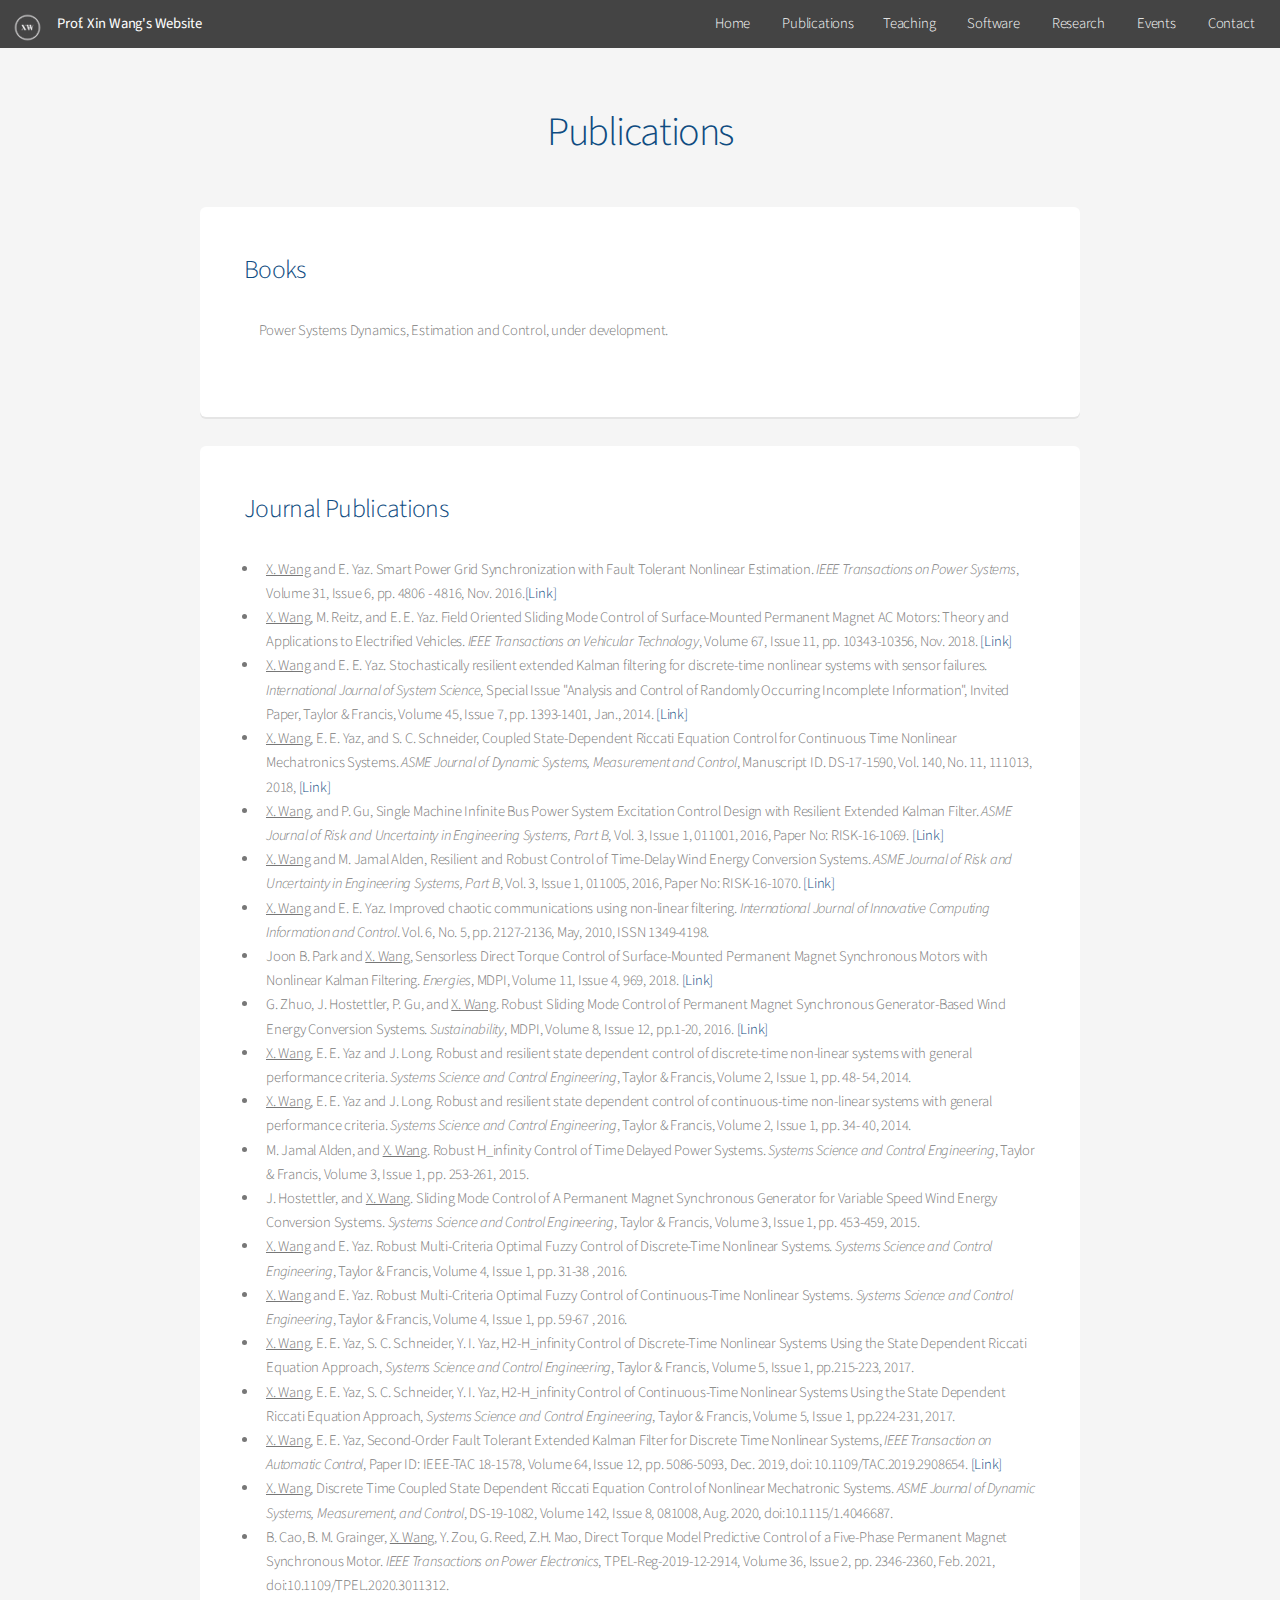
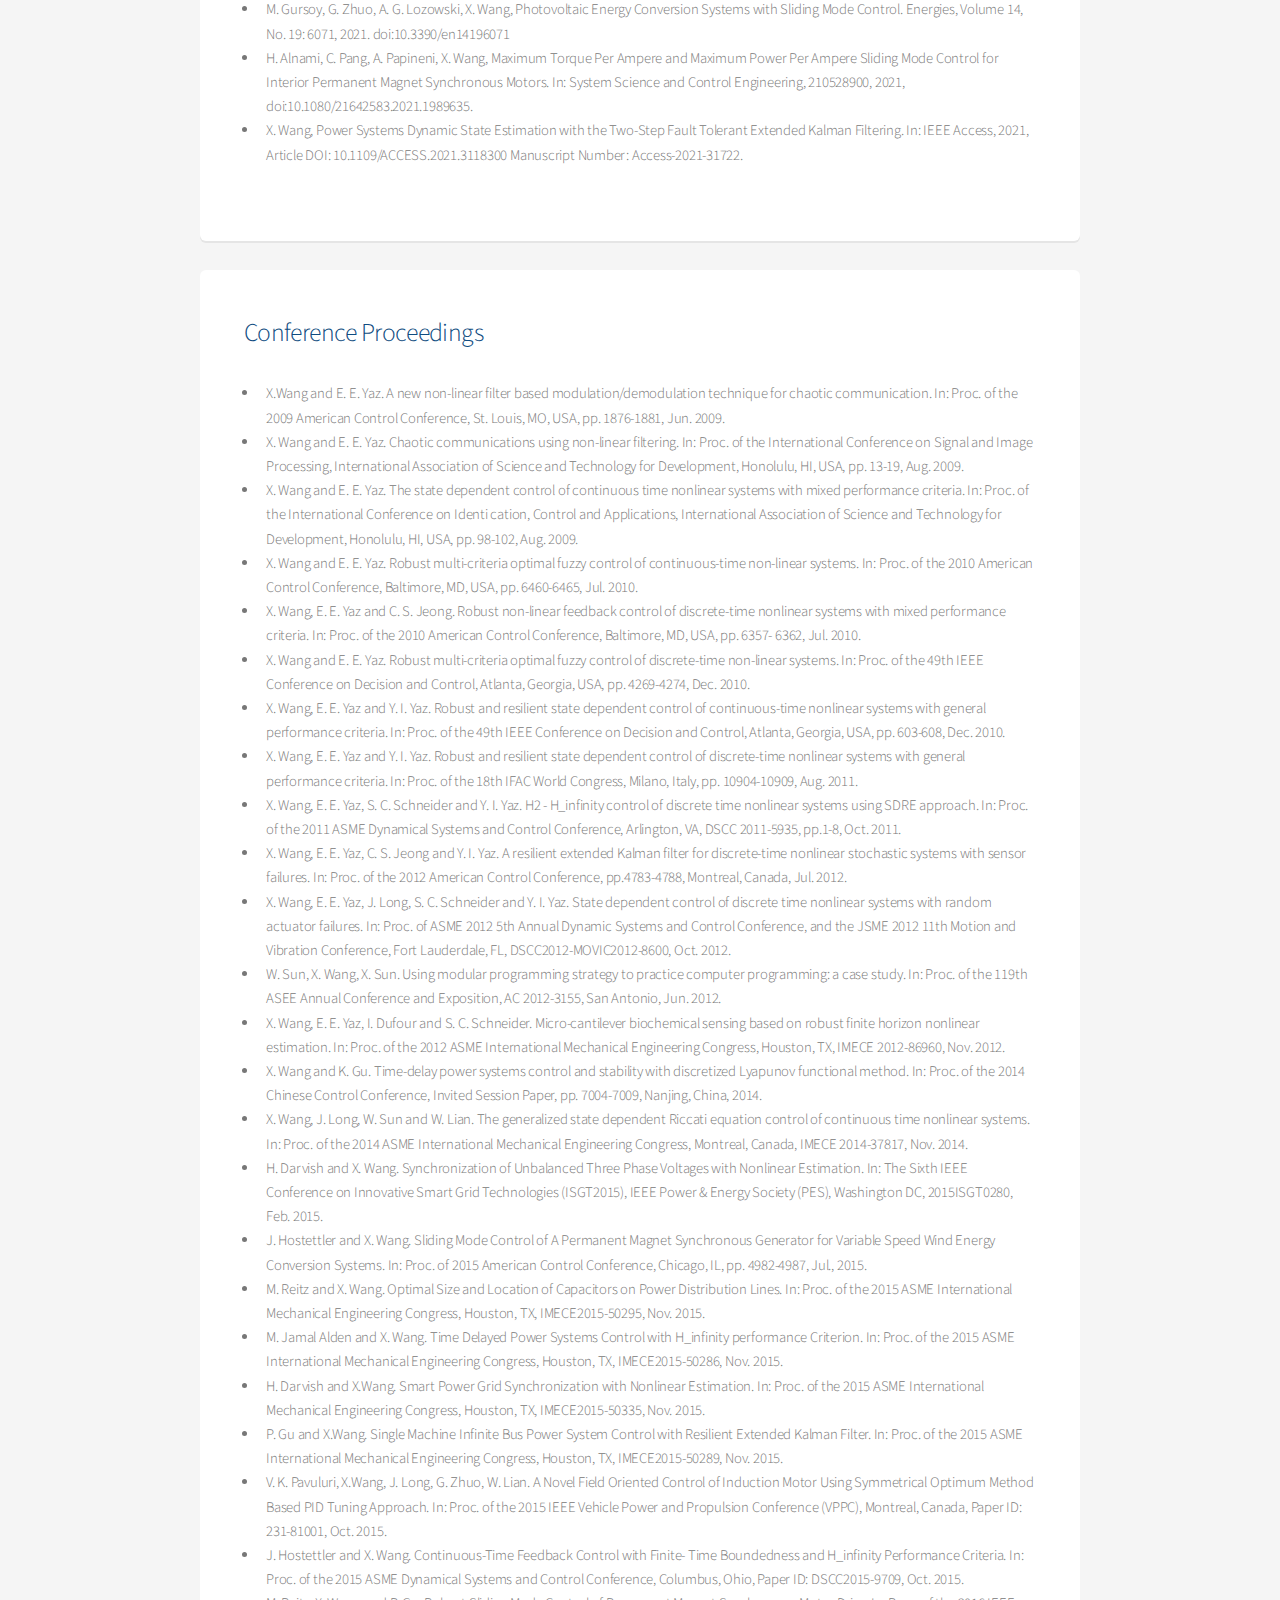
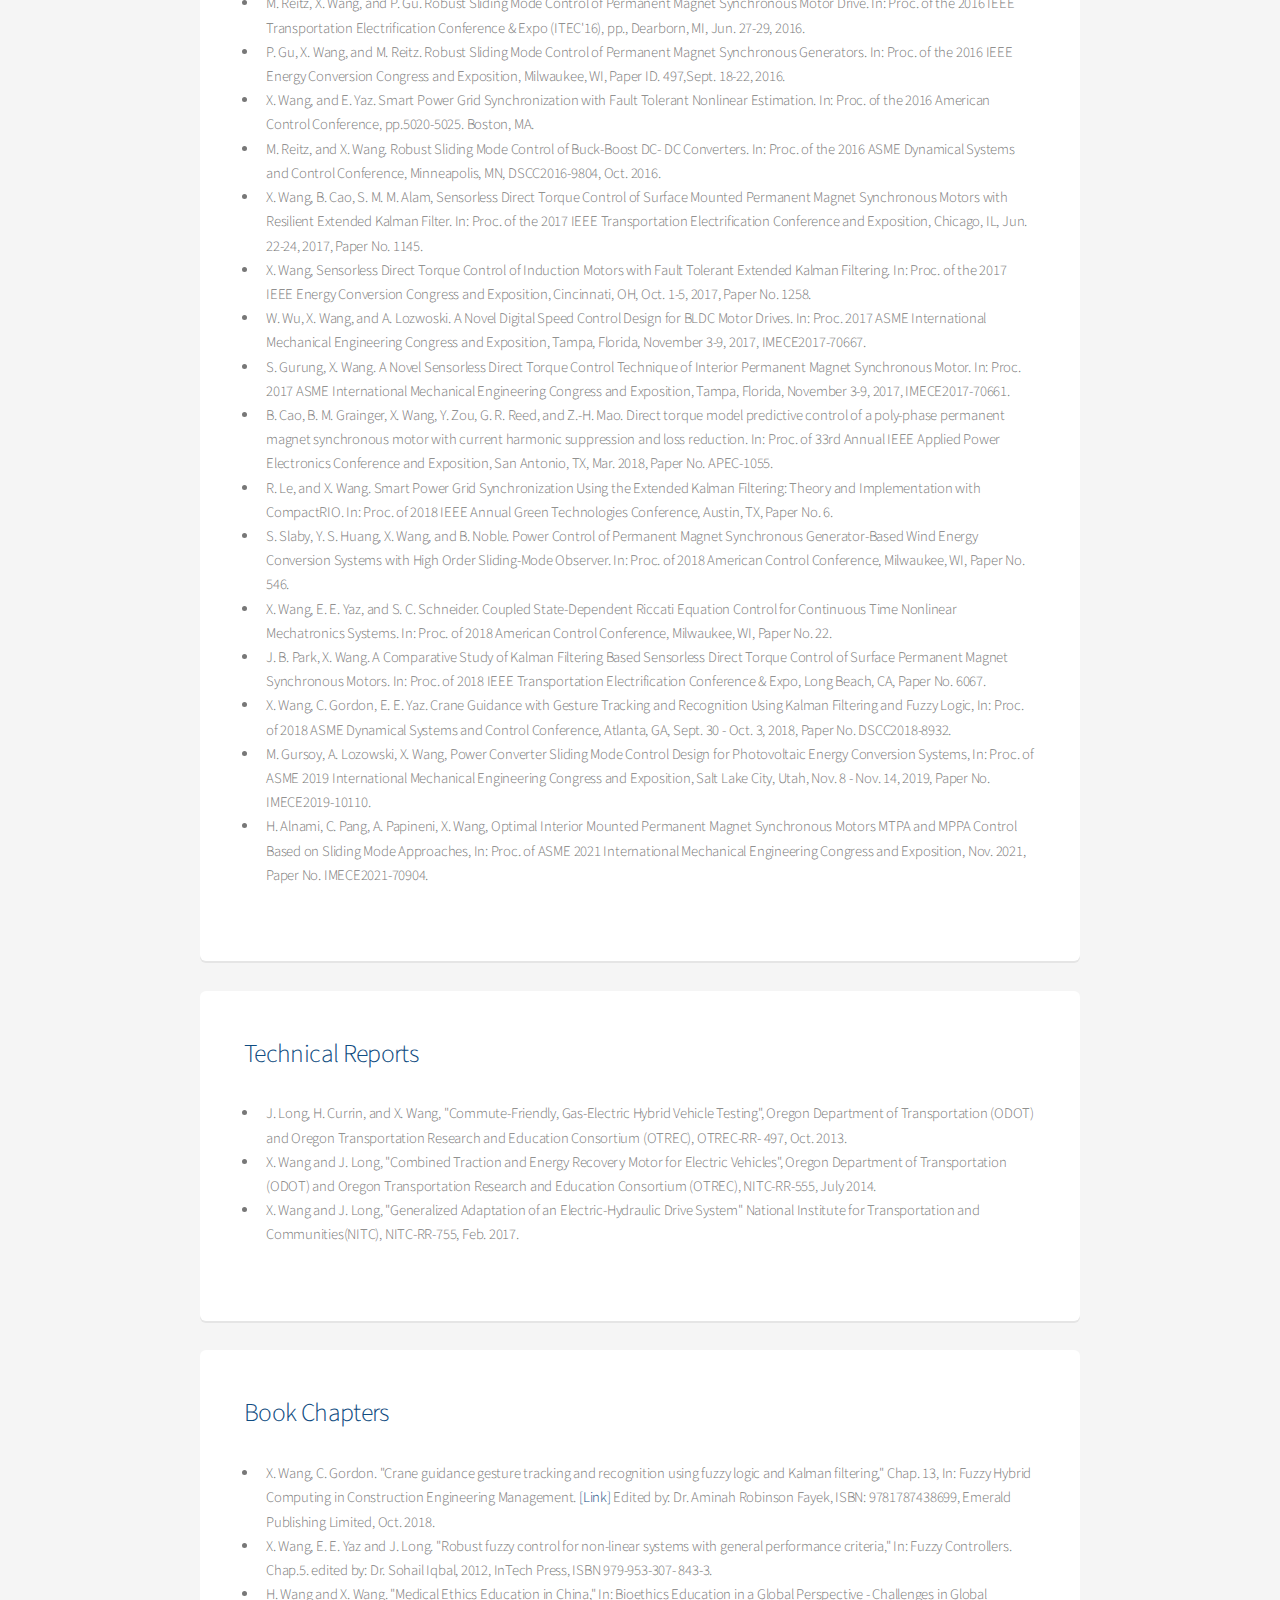
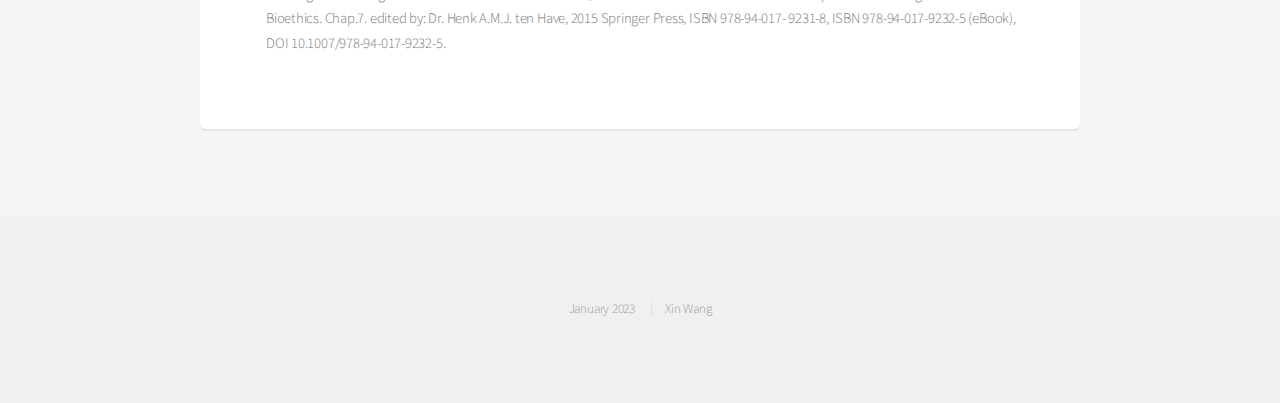
==== publications.html @ 95f6e1d0 "initial commit" ====
<!DOCTYPE html>

<html><head><meta http-equiv="Content-Type" content="text/html; charset=UTF-8">
    <title>Xin Wang</title>
    
    <meta content="Xin Wang's Website" name="description">
    <meta name="viewport" content="width=device-width, initial-scale=1">

    <meta http-equiv="Expires" content="0">
	  <meta http-equiv="Last-Modified" content="0">
	  <meta http-equiv="Cache-Control" content="no-cache, mustrevalidate">
	  <meta http-equiv="Pragma" content="no-cache">

    <!--[if lte IE 8]><script src="/assets/js/ie/html5shiv.js"></script><![endif]-->
    <link rel="stylesheet" href="./publications_files/main.css">
    <!--[if lte IE 8]><link rel="stylesheet" href="/assets/css/ie8.css" /><![endif]-->
    <link rel="shortcut icon" href="./images/logo2.png"> 
  </head>
  <body>
    <div id="page-wrapper">

      <!-- Header -->
      <header id="header">
      	<div id="boxLogo"><img src="./images/logo2.png" alt="#" height="35" width="35"><a href="#"></a></div><a href="#">
      	</a><h1><a href="#">&nbsp;&nbsp;&nbsp;&nbsp;&nbsp;&nbsp;&nbsp;&nbsp;&nbsp;&nbsp;&nbsp;&nbsp;&nbsp;&nbsp;</a><a href="#">Prof. Xin Wang's Website</a></h1>
      	<nav id="nav"> <!-- Main menu-->
      	  <ul>
      	    <li style="white-space: nowrap;"><a href="./index.html">Home</a></li>
      	    <li style="white-space: nowrap;"><a href="./publications.html">Publications</a>
      	      
      	     
      	    <!-- <li><a href="teaching.html">Teaching</a></li> -->
      	    <li class="opener" style="user-select: none; cursor: pointer; white-space: nowrap;">
	      <a href="#" class="icon fa-angle-down">Teaching</a>
	      
	    <ul class="" style="user-select: none; display: none; position: absolute;">
                <li style="white-space: nowrap;"><a href="./courses.html" style="display: block;">Courses</a></li>
				<li style="white-space: nowrap;"><a href="./students.html" style="display: block;">Students</a></li>
      	      </ul></li>	    
	    
      	    <li style="white-space: nowrap;"><a href="#">Software</a></li>

      	    <li class="opener" style="user-select: none; cursor: pointer; white-space: nowrap;">
	      <a href="#" class="icon fa-angle-down">Research</a>
	      
	    <ul class="" style="user-select: none; display: none; position: absolute;">
      		<li style="white-space: nowrap;"><a href="./projects.html" style="display: block;">Projects</a></li>
      		<li style="white-space: nowrap;"><a href="./grants.html" style="display: block;">Grants</a></li>
	      </ul></li>
	    
	    <li class="opener" style="user-select: none; cursor: pointer; white-space: nowrap;">
	      <a href="#" class="icon fa-angle-down">Events</a>
	      
	    <ul class="" style="user-select: none; display: none; position: absolute;">
                <li style="white-space: nowrap;"><a href="./news.html" style="display: block;">News</a></li>
				<li style="white-space: nowrap;"><a href="./outreach.html" style="display: block;">Outreach</a></li>
      	      </ul></li>
            <!-- <li><a href="links.html">Links</a></li> -->
            <li style="white-space: nowrap;"><a href="./contact.html">Contact</a></li>
      	  </ul>
	  
      	</nav> <!-- End Main menu-->
      </header>
      
      <!-- Main -->
      <section id="main" class="container">

	<!--
	    <header>
              <h2>PROF. XIN WANG</h2>
            </header>
	 -->
<header>
  <h2>Publications</h2>
</header>

<div class="box">

  <h3>Books</h3>

  <p>

    </p><ul>
	Power Systems Dynamics, Estimation and Control, under development.
<!--
      <li> J. Chen, C. Ge, D. Qiang, H. Geng, T. O'Donnell,
      F. Milano, <a href="http://faraday1.ucd.ie/archive/papers/vscfreqpilim.pdf" target="_blank">Impact of Frequency Anti-Windup Limiter on
      Synchronization Stability of Grid Feeding Converter</a>, CSEE
      Journal of Power and Energy Systems, accepted in January 2023,
      in press.
      </li>

      <li> D. Moutevelis, J. Roldán-Pérez,
      M. Prodanovic,
      F. Milano, <a href="https://arxiv.org/abs/2209.11107" target="_blank">Taxonomy of Power Converter Control Schemes
      based on the Complex Frequency Concept</a>,
      arXiv: <a href="https://arxiv.org/abs/2209.11107" target="_blank">2209.11107</a></li>

      <li> F. De Caro, A. Pepiciello, F. Milano,
	A. Vaccaro, <a href="http://faraday1.ucd.ie/archive/papers/consensus.pdf" target="_blank">Measurement-based Coherency Detection through
	Monte Carlo Consensus Clustering</a>, Electric Power Systems
	Research, Elsevier, vol. 216, 109075, March 2023.
	DOI: <a href="https://www.sciencedirect.com/science/article/pii/S0378779622011245" target="_blank">10.1016/j.epsr.2022.109075</a></li>
-->

  <p></p>
</div>
  

<div class="box">

  <h3>Journal Publications</h3>

  <p>
    </p><ul>
      <li><u>X. Wang</u> and E. Yaz. Smart Power Grid Synchronization with
       Fault Tolerant Nonlinear Estimation. <em>IEEE Transactions on Power Systems</em>, Volume 31, Issue 6, pp. 4806
       - 4816, Nov. 2016.<a href="http://dx.doi.org/10.1109/TPWRS.2016.2517634">[Link]</a></li>
      
      <li> <u>X. Wang</u>, M. Reitz, and E. E. Yaz. Field Oriented Sliding Mode Control of Surface-Mounted Permanent Magnet AC Motors: Theory and
       Applications to Electrified Vehicles. <em>IEEE Transactions on Vehicular Technology</em>, Volume 67, Issue 11, pp. 10343-10356, Nov. 2018. 
       <a href="http://dx.doi.org/10.1109/TVT.2018.2865905">[Link]</a></li>
      
   <li><u>X. Wang</u> and E. E. Yaz. Stochastically resilient extended Kalman filtering for discrete-time nonlinear systems with sensor failures. 
		<i>International Journal of System Science</i>, Special Issue "Analysis and Control of Randomly Occurring Incomplete Information", 
		Invited Paper, Taylor &amp; Francis, Volume 45, Issue 7, pp. 1393-1401, Jan., 2014. <a href="http://dx.doi.org/10.1080/00207721.2013.879257">[Link]</a></li>
      
   <li><u>X. Wang</u>, E. E. Yaz, and S. C. Schneider, Coupled State-Dependent Riccati Equation Control for Continuous Time Nonlinear Mechatronics
       Systems. <i>ASME Journal of Dynamic Systems, Measurement and Control</i>, Manuscript ID. DS-17-1590, Vol. 140, No. 11, 111013, 2018,
	   <a href="http://dynamicsystems.asmedigitalcollection.asme.org/article.aspx?articleid=2681896">[Link]</a></li>
      
   <li> <u>X. Wang</u>, and P. Gu, Single Machine Infinite Bus Power System Excitation Control Design with Resilient Extended Kalman Filter. 
       <i>ASME Journal of Risk and Uncertainty in Engineering Systems, Part B</i>, Vol. 3, Issue 1, 011001, 2016, Paper No: RISK-16-1069. 
	   <a href="http://risk.asmedigitalcollection.asme.org/article.aspx?articleid=2536862">[Link]</a></li>
      
   <li><u>X. Wang</u> and M. Jamal Alden, Resilient and Robust Control of Time-Delay Wind Energy Conversion Systems. 
       <i>ASME Journal of Risk and Uncertainty in Engineering Systems, Part B</i>, Vol. 3, Issue 1, 011005,
       2016, Paper No: RISK-16-1070. <a
       href="http://risk.asmedigitalcollection.asme.org/article.aspx?articleid=2553358">[Link]</a></li>
      
   <li><u>X. Wang</u> and E. E. Yaz. Improved chaotic communications using non-linear
       filtering. <i>International Journal of Innovative Computing Information and Control</i>. 
       Vol. 6, No. 5, pp. 2127-2136, May, 2010, ISSN 1349-4198. </li>
   <li>Joon B. Park and <u>X. Wang</u>, Sensorless Direct Torque Control of Surface-Mounted
       Permanent Magnet Synchronous Motors with Nonlinear Kalman Filtering. <i>Energies</i>, MDPI, Volume 11, Issue
       4, 969, 2018. <a
       href="http://www.mdpi.com/1996-1073/11/4/969">[Link]</a></li>
   <li>G. Zhuo, J. Hostettler, P. Gu, and <u>X. Wang</u>. Robust Sliding Mode Control of
       Permanent Magnet Synchronous Generator-Based Wind Energy Conversion
       Systems. <i>Sustainability</i>, MDPI,
       Volume 8, Issue 12, pp.1-20, 2016. <a href="http://www.mdpi.com/2071-1050/8/12/1265">[Link]</a> </li>
   <li><u>X. Wang</u>, E. E. Yaz and J. Long. Robust and resilient state dependent control of
       discrete-time non-linear systems with general performance criteria. <i>Systems Science and Control Engineering</i>, 
       Taylor &amp; Francis, Volume 2, Issue 1, pp. 48- 54, 2014. </li>
   <li><u>X. Wang</u>, E. E. Yaz and J. Long. Robust and resilient state dependent control of
       continuous-time non-linear systems with general performance criteria. <i>Systems Science and Control
       Engineering</i>, Taylor &amp; Francis, Volume 2, Issue 1, pp. 34- 40, 2014. </li>
	   
   <li>M. Jamal Alden, and <u>X. Wang</u>. Robust H_infinity Control of Time Delayed Power Systems. <i>Systems Science and Control Engineering</i>, 
       Taylor &amp; Francis, Volume 3, Issue 1, pp. 253-261, 2015. </li>
	   
   <li>J. Hostettler, and <u>X. Wang</u>. Sliding Mode Control of A Permanent Magnet Synchronous Generator for Variable Speed Wind Energy Conversion Systems.
       <i>Systems Science and Control Engineering</i>, Taylor &amp; Francis, Volume 3, Issue 1, pp. 453-459, 2015. </li>           
	   
   <li><u>X. Wang</u> and E. Yaz. Robust Multi-Criteria Optimal Fuzzy Control of Discrete-Time Nonlinear Systems. <i>Systems
       Science and Control Engineering</i>, Taylor &amp; Francis, Volume 4, Issue 1, pp. 31-38 , 2016.</li>
	   
   <li><u>X. Wang</u> and E. Yaz. Robust Multi-Criteria Optimal Fuzzy Control of Continuous-Time Nonlinear Systems. <i>Systems Science and Control Engineering</i>, 
       Taylor &amp; Francis, Volume 4,
       Issue 1, pp. 59-67 , 2016. </li>
   <li><u>X. Wang</u>, E. E. Yaz, S. C. Schneider, Y. I. Yaz, H2-H_infinity Control of Discrete-Time Nonlinear Systems Using the State Dependent Riccati
       Equation Approach, <i>Systems Science  and Control Engineering</i>, 
       Taylor &amp; Francis, Volume 5, Issue 1, pp.215-223, 2017. </li>
	   
   <li><u>X. Wang</u>, E. E. Yaz, S. C. Schneider, Y. I. Yaz, H2-H_infinity Control of Continuous-Time Nonlinear Systems Using the State Dependent Riccati
       Equation Approach, <i>Systems Science and Control Engineering</i>, Taylor &amp; Francis, Volume 5, Issue 1,
       pp.224-231, 2017. </li>
	   
   <li><u>X. Wang</u>, E. E. Yaz, Second-Order Fault Tolerant Extended Kalman Filter for Discrete Time Nonlinear Systems, 
		<i>IEEE Transaction on Automatic Control</i>, 
       Paper ID: IEEE-TAC 18-1578, Volume 64, Issue 12, pp. 5086-5093, Dec. 2019, doi: 10.1109/TAC.2019.2908654. <a
       href="http://dx.doi.org/10.1109/TAC.2019.2908654">[Link]</a></li>   

    <li><u>X. Wang</u>, Discrete Time Coupled State Dependent Riccati Equation Control of Nonlinear Mechatronic Systems. 
		<i>ASME Journal of Dynamic Systems, Measurement, and Control</i>, DS-19-1082, Volume 142, Issue 8, 081008, Aug. 2020, doi:10.1115/1.4046687. </li>

    <li>B. Cao, B. M. Grainger, <u>X. Wang</u>, Y. Zou, G. Reed, Z.H. Mao, Direct Torque Model Predictive Control of a Five-Phase Permanent Magnet Synchronous Motor. 
		<i>IEEE Transactions on Power Electronics</i>, TPEL-Reg-2019-12-2914, Volume 36, Issue 2, pp. 2346-2360, Feb. 2021, doi:10.1109/TPEL.2020.3011312.</li>

	<li>
		M. Gursoy, G. Zhuo, A. G. Lozowski, X. Wang, Photovoltaic Energy Conversion Systems with Sliding Mode Control. Energies, Volume 14, No. 19: 6071, 2021. 
		doi:10.3390/en14196071
	</li>

	<li>
		H. Alnami, C. Pang, A. Papineni, X. Wang, Maximum Torque Per Ampere and Maximum Power Per Ampere Sliding Mode Control for Interior Permanent Magnet Synchronous Motors. 
		In: System Science and Control Engineering, 210528900, 2021, doi:10.1080/21642583.2021.1989635.
	</li>

	<li>
		X. Wang, Power Systems Dynamic State Estimation with the Two-Step Fault Tolerant Extended Kalman Filtering. In: IEEE Access, 2021, 
		Article DOI: 10.1109/ACCESS.2021.3118300 Manuscript Number: Access-2021-31722.
	</li>
      
    </ul>
  <p></p>

</div>



<div class="box">
<h3>Conference Proceedings</h3>

  <p>

    </p><ul>

      <li>X.Wang and E. E. Yaz. A new non-linear filter based modulation/demodulation
       technique for chaotic communication. In: Proc. of the 2009 American
       Control Conference, St. Louis, MO, USA, pp. 1876-1881, Jun. 2009.</li>
   <li>X. Wang and E. E. Yaz. Chaotic communications using non-linear filtering.
       In: Proc. of the International Conference on Signal and Image
       Processing, International Association of Science and Technology for
       Development, Honolulu, HI, USA, pp. 13-19, Aug. 2009. </li>
   <li>X. Wang and E. E. Yaz. The state dependent control of continuous time
       nonlinear systems with mixed performance criteria. In: Proc. of the
       International Conference on Identi cation, Control and Applications,
       International Association of Science and Technology for Development,
       Honolulu, HI, USA, pp. 98-102, Aug. 2009. </li>
   <li>X. Wang and E. E. Yaz. Robust multi-criteria optimal fuzzy control of
       continuous-time non-linear systems. In: Proc. of the 2010 American
       Control Conference, Baltimore, MD, USA, pp. 6460-6465, Jul. 2010.</li>
   <li>X. Wang, E. E. Yaz and C. S. Jeong. Robust non-linear feedback control of
       discrete-time nonlinear systems with mixed performance criteria. In:
       Proc. of the 2010 American Control Conference, Baltimore, MD, USA, pp.
       6357- 6362, Jul. 2010. </li>
   <li>X. Wang and E. E. Yaz. Robust multi-criteria optimal fuzzy control of
       discrete-time non-linear systems. In: Proc. of the 49th IEEE Conference
       on Decision and Control, Atlanta, Georgia, USA, pp. 4269-4274, Dec.
       2010. </li>
      
   <li>X. Wang, E. E. Yaz and Y. I. Yaz. Robust and resilient state dependent
       control of continuous-time nonlinear systems with general performance
       criteria. In: Proc. of the 49th IEEE Conference on Decision and Control,
       Atlanta, Georgia, USA, pp. 603-608, Dec. 2010. </li>
   <li>X. Wang, E. E. Yaz and Y. I. Yaz. Robust and resilient state dependent
       control of discrete-time nonlinear systems with general performance
       criteria. In: Proc. of the 18th IFAC World Congress, Milano, Italy, pp.
       10904-10909, Aug. 2011. </li>
   <li>X. Wang, E. E. Yaz, S. C. Schneider and Y. I. Yaz. H2 - H_infinity control
       of discrete time nonlinear systems using SDRE approach. In: Proc. of the
       2011 ASME Dynamical Systems and Control Conference, Arlington, VA, DSCC
       2011-5935, pp.1-8, Oct. 2011.</li>
   <li>X. Wang, E. E. Yaz, C. S. Jeong and Y. I. Yaz. A resilient extended Kalman
       filter for discrete-time nonlinear stochastic systems with sensor
       failures. In: Proc. of the 2012 American Control Conference,
       pp.4783-4788, Montreal, Canada, Jul. 2012. </span></li>
   <li>X. Wang, E. E. Yaz, J. Long, S. C. Schneider and Y. I. Yaz. State dependent
       control of discrete time nonlinear systems with random actuator
       failures. In: Proc. of ASME 2012 5th Annual Dynamic Systems and Control
       Conference, and the JSME 2012 11th Motion and Vibration Conference, Fort
       Lauderdale, FL, DSCC2012-MOVIC2012-8600, Oct. 2012. </span></li>
   <li>W. Sun, X. Wang, X. Sun. Using modular programming strategy to practice
       computer programming: a case study. In: Proc. of the 119th ASEE Annual
       Conference and Exposition, AC 2012-3155, San Antonio, Jun. 2012. </li>
   <li>X. Wang, E. E. Yaz, I. Dufour and S. C. Schneider. Micro-cantilever
       biochemical sensing based on robust finite horizon nonlinear estimation.
       In: Proc. of the 2012 ASME International Mechanical Engineering
       Congress, Houston, TX, IMECE 2012-86960, Nov. 2012.</li>
   <li>X. Wang and K. Gu. Time-delay power systems control and stability with
       discretized Lyapunov functional method. In: Proc. of the 2014 Chinese
       Control Conference, Invited Session Paper, pp. 7004-7009, Nanjing,
       China, 2014. </li>
   <li>X. Wang, J. Long, W. Sun and W. Lian. The generalized state dependent Riccati
       equation control of continuous time nonlinear systems. In: Proc. of the
       2014 ASME International Mechanical Engineering Congress, Montreal,
       Canada, IMECE 2014-37817, Nov. 2014. </li>
      
   <li>H. Darvish and X. Wang. Synchronization of Unbalanced Three Phase Voltages
       with Nonlinear Estimation. In: The Sixth IEEE Conference on Innovative
       Smart Grid Technologies (ISGT2015), IEEE Power &amp; Energy Society
       (PES), Washington DC, 2015ISGT0280, Feb. 2015.</li>
   <li>J. Hostettler and X. Wang. Sliding Mode Control of A Permanent Magnet Synchronous
       Generator for Variable Speed Wind Energy Conversion Systems. In: Proc.
       of 2015 American Control Conference, Chicago, IL, pp. 4982-4987, Jul.,
       2015. </li>
   <li>M. Reitz and X. Wang. Optimal Size and Location of Capacitors on Power
       Distribution Lines. In: Proc. of the 2015 ASME International Mechanical
       Engineering Congress, Houston, TX, IMECE2015-50295, Nov. 2015. </li>
   <li>M. Jamal Alden and X. Wang. Time Delayed Power Systems Control with
       H_infinity performance Criterion. In: Proc. of the 2015 ASME
       International Mechanical Engineering Congress, Houston, TX,
       IMECE2015-50286, Nov. 2015. </li>
   <li>H. Darvish and X.Wang. Smart Power Grid Synchronization with Nonlinear
       Estimation. In: Proc. of the 2015 ASME International Mechanical
       Engineering Congress, Houston, TX, IMECE2015-50335, Nov. 2015. </li>
   <li>P. Gu and X.Wang. Single Machine Infinite Bus Power System Control with
       Resilient Extended Kalman Filter. In: Proc. of the 2015 ASME
       International Mechanical Engineering Congress, Houston, TX,
       IMECE2015-50289, Nov. 2015. </li>
   <li>V. K. Pavuluri, X.Wang, J. Long, G. Zhuo, W. Lian. A Novel Field Oriented
       Control of Induction Motor Using Symmetrical Optimum Method Based PID
       Tuning Approach. In: Proc. of the 2015 IEEE Vehicle Power and Propulsion
       Conference (VPPC), Montreal, Canada, Paper ID: 231-81001, Oct. 2015. </li>
   <li>J. Hostettler and X. Wang. Continuous-Time Feedback Control with Finite-
       Time Boundedness and H_infinity Performance Criteria. In: Proc. of the
       2015 ASME Dynamical Systems and Control Conference, Columbus, Ohio,
       Paper ID: DSCC2015-9709, Oct. 2015. </li>
   <li>M. Reitz, X. Wang, and P. Gu. Robust Sliding Mode Control of Permanent
       Magnet Synchronous Motor Drive. In: Proc. of the 2016 IEEE
       Transportation Electrification Conference &amp; Expo (ITEC'16), pp.,
       Dearborn, MI, Jun. 27-29, 2016. </li>
   <li>P. Gu, X. Wang, and M. Reitz. Robust Sliding Mode Control of Permanent
       Magnet Synchronous Generators. In: Proc. of the 2016 IEEE Energy
       Conversion Congress and Exposition, Milwaukee, WI, Paper ID. 497,Sept.
       18-22, 2016.</li>
   <li>X. Wang, and E. Yaz. Smart Power Grid Synchronization with Fault Tolerant
       Nonlinear Estimation. In: Proc. of the 2016 American Control Conference,
       pp.5020-5025. Boston, MA. </li>
   <li>M. Reitz, and X. Wang. Robust Sliding Mode Control of Buck-Boost DC- DC
       Converters. In: Proc. of the 2016 ASME Dynamical Systems and Control
       Conference, Minneapolis, MN, DSCC2016-9804, Oct. 2016. </li>
   <li>X. Wang, B. Cao, S. M. M. Alam, Sensorless Direct Torque Control of Surface
       Mounted Permanent Magnet Synchronous Motors with Resilient Extended
       Kalman Filter. In: Proc. of the 2017 IEEE Transportation Electrification
       Conference and Exposition, Chicago, IL, Jun. 22-24, 2017, Paper No.
       1145. </li>
   <li>X. Wang, Sensorless Direct Torque Control of Induction Motors with Fault
       Tolerant Extended Kalman Filtering. In: Proc. of the 2017 IEEE Energy Conversion
       Congress and Exposition, Cincinnati, OH, Oct. 1-5, 2017, Paper No. 1258.</li>
      
   <li>W. Wu, X. Wang, and A. Lozwoski. A Novel Digital Speed Control Design for
       BLDC Motor Drives. In: Proc. 2017 ASME International Mechanical
       Engineering Congress and Exposition, Tampa, Florida, November 3-9, 2017,
       IMECE2017-70667. </li>
   <li>S. Gurung, X. Wang. A Novel Sensorless Direct Torque Control Technique of
       Interior Permanent Magnet Synchronous Motor. In: Proc. 2017 ASME
       International Mechanical Engineering Congress and Exposition, Tampa,
       Florida, November 3-9, 2017, IMECE2017-70661. </li>
   <li>B. Cao, B. M. Grainger, X. Wang, Y. Zou, G. R. Reed, and Z.-H. Mao. Direct
       torque model predictive control of a poly-phase permanent magnet
       synchronous motor with current harmonic suppression and loss reduction.
       In: Proc. of 33rd Annual IEEE Applied Power Electronics Conference and
       Exposition, San Antonio, TX, Mar. 2018, Paper No. APEC-1055. </li>
   <li>R. Le, and X. Wang. Smart Power Grid Synchronization Using the Extended
       Kalman Filtering: Theory and Implementation with CompactRIO. In: Proc.
       of 2018 IEEE Annual Green Technologies Conference, Austin, TX, Paper No.
       6. </li>
   <li>S. Slaby, Y. S. Huang, X. Wang, and B. Noble. Power Control of Permanent
       Magnet Synchronous Generator-Based Wind Energy Conversion Systems with
       High Order Sliding-Mode Observer. In: Proc. of 2018 American Control
       Conference, Milwaukee, WI, Paper No. 546. </li>
   <li>X. Wang, E. E. Yaz, and S. C. Schneider. Coupled State-Dependent Riccati
       Equation Control for Continuous Time Nonlinear Mechatronics Systems. In:
       Proc. of 2018 American Control Conference, Milwaukee, WI, Paper No. 22. </li>
   <li>J. B. Park, X. Wang. A Comparative Study of Kalman Filtering Based
       Sensorless Direct Torque Control of Surface Permanent Magnet Synchronous
       Motors. In: Proc. of 2018 IEEE Transportation Electrification Conference
       &amp; Expo, Long Beach, CA, Paper No. 6067. <o:p></o:p></span></li>
   <li>X. Wang, C. Gordon, E. E. Yaz. Crane Guidance with Gesture Tracking and
       Recognition Using Kalman Filtering and Fuzzy Logic, In: Proc. of 2018
       ASME Dynamical Systems and Control Conference, Atlanta, GA, Sept. 30 -
       Oct. 3, 2018, Paper No. DSCC2018-8932. <o:p></o:p></span></li>
      
    <li>M. Gursoy, A. Lozowski, X. Wang, Power Converter Sliding Mode Control
        Design for Photovoltaic Energy Conversion Systems, In: Proc. of ASME 2019
        International Mechanical Engineering Congress and Exposition, Salt Lake
        City, Utah, Nov. 8 - Nov. 14, 2019, Paper No. IMECE2019-10110.</li>

    <li>
    	H. Alnami, C. Pang, A. Papineni, X. Wang, Optimal Interior Mounted Permanent Magnet Synchronous Motors MTPA and MPPA Control Based on Sliding Mode Approaches, 
		In: Proc. of ASME 2021 International Mechanical Engineering Congress and Exposition, Nov. 2021, Paper No. IMECE2021-70904.
    </li>

    </ul>
    
  <p></p>

</div>


<div class="box">

  <h3>Technical Reports</h3>

  <p>

    </p><ul>
	
	
	<li>J. Long, H. Currin, and X. Wang, &quot;Commute-Friendly, Gas-Electric Hybrid Vehicle Testing&quot;, 
       Oregon Department of Transportation (ODOT)
       and Oregon Transportation Research and Education Consortium (OTREC),
       OTREC-RR- 497, Oct. 2013.</li>
      
   <li>X. Wang and J. Long, &quot;Combined Traction and Energy Recovery Motor for Electric Vehicles&quot;, 
       Oregon Department of Transportation (ODOT) and
       Oregon Transportation Research and Education Consortium (OTREC), NITC-RR-555, July 2014. </li>
      
   <li >X. Wang and J. Long, &quot;Generalized Adaptation of an Electric-Hydraulic Drive System&quot; 
       National Institute for Transportation and Communities(NITC), NITC-RR-755, Feb. 2017.</li>
  <p></p>
</div>



<div class="box">

  <h3>Book Chapters</h3>

  <p>

    </p><ul>	
	<li>X. Wang, C. Gordon. &quot;Crane guidance gesture tracking and recognition using fuzzy logic and Kalman filtering,&quot; 
       Chap. 13, In: Fuzzy Hybrid Computing in Construction Engineering Management. <a
       href="https://books.emeraldinsight.com/page/detail/Fuzzy-Hybrid-Computing-in-Construction-Engineering-and-Management/?k=9781787438699">[Link]</a>
       Edited by: Dr. Aminah Robinson Fayek, ISBN: 9781787438699, Emerald Publishing Limited, Oct. 2018. </li>
      
      <li >X. Wang, E. E. Yaz and J. Long. &quot;Robust fuzzy control for non-linear systems with general performance criteria,&quot; 
       In: Fuzzy Controllers.  Chap.5. edited by: Dr. Sohail Iqbal, 2012, InTech Press, ISBN  979-953-307- 843-3. </li>
      
      <li> H. Wang and X. Wang. &quot;Medical Ethics Education in China,&quot; In: Bioethics Education in a Global Perspective - Challenges in Global Bioethics. Chap.7. 
          edited by: Dr. Henk A.M.J. ten Have, 2015 Springer Press, ISBN 978-94-017- 9231-8, ISBN 978-94-017-9232-5 (eBook), DOI
       10.1007/978-94-017-9232-5.</li>
  <p></p>
</div>






      </section>
      
      <!-- Footer -->
      <footer id="footer">
        <ul class="copyright">
          <li>January 2023</li>
	  <li><a href="#">Xin Wang</a></li>
        </ul>
      </footer>
      
    </div>

    <!-- Scripts -->
    <script src="./publications_files/jquery.min.js.download"></script>
    <script src="./publications_files/jquery.dropotron.min.js.download"></script>
    <script src="./publications_files/jquery.scrollgress.min.js.download"></script>
    <script src="./publications_files/skel.min.js.download"></script>
    <script src="./publications_files/util.js.download"></script>
    <!--[if lte IE 8]><script src="/assets/js/ie/respond.min.js"></script><![endif]-->
    <script src="./publications_files/main.js.download"></script>

    <script type="text/javascript">
      var gaJsHost = (("https:" == document.location.protocol) ? "https://ssl." : "http://www.");
      document.write(unescape("%3Cscript src='" + gaJsHost + "google-analytics.com/ga.js' type='text/javascript'%3E%3C/script%3E"));
    </script><script src="./publications_files/ga.js.download" type="text/javascript"></script>
    
    <script type="text/javascript">
      try {
	  var pageTracker = _gat._getTracker("UA-6606647-1");
	  pageTracker._trackPageview();
      } catch(err) {}
    </script>

   

<ul class="dropotron level-0" style="user-select: none; display: none; position: absolute; z-index: 1000;">
      		<li style="white-space: nowrap;"><a href="./courses.html" style="display: block;">Courses</a></li>
      		<li style="white-space: nowrap;"><a href="./students" style="display: block;">Students</a></li>
      	      </ul>
			  
<ul class="dropotron level-0" style="user-select: none; display: none; position: absolute; z-index: 1000;">
      		<li style="white-space: nowrap;"><a href="./projects.html" style="display: block;">Projects</a></li>
      		<li style="white-space: nowrap;"><a href="./grants.html" style="display: block;">Grants</a></li>
	      </ul>
		  
<ul class="dropotron level-0" style="user-select: none; display: none; position: absolute; z-index: 1000;">
                <li style="white-space: nowrap;"><a href="./news.html" style="display: block;">News</a></li>
      		<li style="white-space: nowrap;"><a href="./outreach.html" style="display: block;">Outreach</a></li>
      	      </ul>

<div id="navButton"><a href="./#navPanel" class="toggle"></a></div>
<div id="navPanel"><nav><a class="link depth-0" href="./index.html" style="-webkit-tap-highlight-color: rgba(0, 0, 0, 0);">

<span class="indent-0"></span>Home</a><a class="link depth-0" href="./index.html" style="-webkit-tap-highlight-color: rgba(0, 0, 0, 0);">

<span class="indent-0"></span>Publications</a><a class="link depth-1" href="./publications.html" style="-webkit-tap-highlight-color: rgba(0, 0, 0, 0);">

<!--
<span class="indent-1"></span>Books</a><a class="link depth-1" href="#" style="-webkit-tap-highlight-color: rgba(0, 0, 0, 0);">
<span class="indent-1"></span>Book Chapters</a><a class="link depth-1" href="#" style="-webkit-tap-highlight-color: rgba(0, 0, 0, 0);">
<span class="indent-1"></span>Special Issues</a><a class="link depth-1" href="#" style="-webkit-tap-highlight-color: rgba(0, 0, 0, 0);">
<span class="indent-1"></span>Journal Papers</a><a class="link depth-1" href="#" style="-webkit-tap-highlight-color: rgba(0, 0, 0, 0);">
<span class="indent-1"></span>Magazine Papers</a><a class="link depth-1" href="#" style="-webkit-tap-highlight-color: rgba(0, 0, 0, 0);">
<span class="indent-1"></span>Conference Papers</a><a class="link depth-1" href="#" style="-webkit-tap-highlight-color: rgba(0, 0, 0, 0);">
<span class="indent-1"></span>Theses</a><a class="link depth-1" href="#" style="-webkit-tap-highlight-color: rgba(0, 0, 0, 0);">
<span class="indent-1"></span>Reports</a><a class="link depth-0" href="#" style="-webkit-tap-highlight-color: rgba(0, 0, 0, 0);">
-->

<span class="indent-0"></span>Teaching</a><a class="link depth-1" href="#" style="-webkit-tap-highlight-color: rgba(0, 0, 0, 0);">
<span class="indent-1"></span>Courses</a><a class="link depth-1" href="./courses.html" style="-webkit-tap-highlight-color: rgba(0, 0, 0, 0);">
<span class="indent-1"></span>Students</a><a class="link depth-1" href="./students.html" style="-webkit-tap-highlight-color: rgba(0, 0, 0, 0);">

<span class="indent-0"></span>Software</a><a class="link depth-0" href="#" style="-webkit-tap-highlight-color: rgba(0, 0, 0, 0);">

<span class="indent-0"></span>Research</a><a class="link depth-1" href="#" style="-webkit-tap-highlight-color: rgba(0, 0, 0, 0);">
<span class="indent-1"></span>Projects</a><a class="link depth-1" href="./projects.html" style="-webkit-tap-highlight-color: rgba(0, 0, 0, 0);">
<span class="indent-1"></span>Grants</a><a class="link depth-0" href="./grants.html" style="-webkit-tap-highlight-color: rgba(0, 0, 0, 0);">

<span class="indent-0"></span>Events</a><a class="link depth-1" href="#" style="-webkit-tap-highlight-color: rgba(0, 0, 0, 0);">
<span class="indent-1"></span>News</a><a class="link depth-1" href="./news.html" style="-webkit-tap-highlight-color: rgba(0, 0, 0, 0);">
<span class="indent-1"></span>Outreach</a><a class="link depth-1" target="_blank" href="./outreach.html" style="-webkit-tap-highlight-color: rgba(0, 0, 0, 0);">

<span class="indent-0"></span>Contact</a></nav></div></body></html>
---- publications_files/main.css ----
@import url("font-awesome.min.css");
@import url("https://fonts.googleapis.com/css?family=Source+Sans+Pro:300,400,300italic,400italic");

/*
	Alpha by HTML5 UP
	html5up.net | @ajlkn
	Free for personal and commercial use under the CCA 3.0 license (html5up.net/license)
*/

/* Reset */

    #boxLogo {

  width: 30px;
  height: 30px;
  float: left;
  text-align: left;
  padding-top: 10px;
  padding-right: 30px;
  padding-bottom: 10px;/*10*/
  padding-left: 10px;
  position: relative;/*relative*/


}
    
.two-columns {

    -webkit-column-count: 2; /* Chrome, Safari, Opera */
    -moz-column-count: 2; /* Firefox */
    column-count: 2;
}

#logo a {/*for images with link*/
		border-bottom: 0;
		color: transparent;
	    text-decoration: none;

		}
#next_prev a {/*for gallery*/
	    text-decoration: none;
		border-bottom: 0;
		}

 .logobox {
		background: #fff;
		margin: 1em 1em 1em 1em;
		text-align: center;
		width: 100%;
	}


	html, body, div, span, applet, object, iframe, h1, h2, h3, h4, h5, h6, p, blockquote, pre, a, abbr, acronym, address, big, cite, code, del, dfn, em, img, ins, kbd, q, s, samp, small, strike, strong, sub, sup, tt, var, b, u, i, center, dl, dt, dd, ol, ul, li, fieldset, form, label, legend, table, caption, tbody, tfoot, thead, tr, th, td, article, aside, canvas, details, embed, figure, figcaption, footer, header, hgroup, menu, nav, output, ruby, section, summary, time, mark, audio, video {
		margin: 0;
		padding: 0;
		border: 0;
		font-size: 100%;
		font: inherit;
		vertical-align: baseline;


	}

	article, aside, details, figcaption, figure, footer, header, hgroup, menu, nav, section {
		display: block;
	}

	body {
		line-height: 1;
	}

	ol, ul {
		list-style: none;
	}

	blockquote, q {
		quotes: none;
	}

	blockquote:before, blockquote:after, q:before, q:after {
		content: '';
		content: none;
	}

	table {
		border-collapse: collapse;
		border-spacing: 0;
	}

	body {
		-webkit-text-size-adjust: none;
	}

/* Box Model */

	*, *:before, *:after {
		-moz-box-sizing: border-box;
		-webkit-box-sizing: border-box;
		box-sizing: border-box;
	}

/* Containers */

	.container {
		margin-left: auto;
		margin-right: auto;
	}

	.container.\31 25\25 {
		width: 100%;
		max-width: 75em;
		min-width: 60em;
	}

	.container.\37 5\25 {
		width: 45em;
	}

	.container.\35 0\25 {
		width: 30em;
	}

	.container.\32 5\25 {
		width: 15em;
	}

	.container {
		width: 60em;
	}

	@media screen and (max-width: 1680px) {

		.container.\31 25\25 {
			width: 100%;
			max-width: 75em;
			min-width: 60em;
		}

		.container.\37 5\25 {
			width: 45em;
		}

		.container.\35 0\25 {
			width: 30em;
		}

		.container.\32 5\25 {
			width: 15em;
		}

		.container {
			width: 60em;
		}

	}

	@media screen and (max-width: 1280px) {

		.container.\31 25\25 {
			width: 100%;
			max-width: 75em;
			min-width: 60em;
		}

		.container.\37 5\25 {
			width: 45em;
		}

		.container.\35 0\25 {
			width: 30em;
		}

		.container.\32 5\25 {
			width: 15em;
		}

		.container {
			width: 60em;
		}

	}

	@media screen and (max-width: 980px) {

		.container.\31 25\25 {
			width: 100%;
			max-width: 112.5%;
			min-width: 90%;
		}

		.container.\37 5\25 {
			width: 67.5%;
		}

		.container.\35 0\25 {
			width: 45%;
		}

		.container.\32 5\25 {
			width: 22.5%;
		}

		.container {
			width: 90%;
		}

	}

	@media screen and (max-width: 840px) {

		.container.\31 25\25 {
			width: 100%;
			max-width: 112.5%;
			min-width: 90%;
		}

		.container.\37 5\25 {
			width: 67.5%;
		}

		.container.\35 0\25 {
			width: 45%;
		}

		.container.\32 5\25 {
			width: 22.5%;
		}

		.container {
			width: 90% !important;
		}

	}

	@media screen and (max-width: 736px) {

		.container.\31 25\25 {
			width: 100%;
			max-width: 125%;
			min-width: 100%;
		}

		.container.\37 5\25 {
			width: 75%;
		}

		.container.\35 0\25 {
			width: 50%;
		}

		.container.\32 5\25 {
			width: 25%;
		}

		.container {
			width: 100% !important;
		}

	}

	@media screen and (max-width: 480px) {

		.container.\31 25\25 {
			width: 100%;
			max-width: 125%;
			min-width: 100%;
		}

		.container.\37 5\25 {
			width: 75%;
		}

		.container.\35 0\25 {
			width: 50%;
		}

		.container.\32 5\25 {
			width: 25%;
		}

		.container {
			width: 100% !important;
		}

	}

/* Grid */

	.row {
		border-bottom: solid 1px transparent;
		-moz-box-sizing: border-box;
		-webkit-box-sizing: border-box;
		box-sizing: border-box;
	}

	.row > * {
		float: left;
		-moz-box-sizing: border-box;
		-webkit-box-sizing: border-box;
		box-sizing: border-box;
	}

	.row:after, .row:before {
		content: '';
		display: block;
		clear: both;
		height: 0;
	}

	.row.uniform > * > :first-child {
		margin-top: 0;
	}

	.row.uniform > * > :last-child {
		margin-bottom: 0;
	}

	.row.\30 \25 > * {
		padding: 0 0 0 0em;
	}

	.row.\30 \25 {
		margin: 0 0 -1px 0em;
	}

	.row.uniform.\30 \25 > * {
		padding: 0em 0 0 0em;
	}

	.row.uniform.\30 \25 {
		margin: 0em 0 -1px 0em;
	}

	.row > * {
		padding: 0 0 0 2em;
	}

	.row {
		margin: 0 0 -1px -2em;
	}

	.row.uniform > * {
		padding: 2em 0 0 2em;
	}

	.row.uniform {
		margin: -2em 0 -1px -2em;
	}

	.row.\32 00\25 > * {
		padding: 0 0 0 4em;
	}

	.row.\32 00\25 {
		margin: 0 0 -1px -4em;
	}

	.row.uniform.\32 00\25 > * {
		padding: 4em 0 0 4em;
	}

	.row.uniform.\32 00\25 {
		margin: -4em 0 -1px -4em;
	}

	.row.\31 50\25 > * {
		padding: 0 0 0 3em;
	}

	.row.\31 50\25 {
		margin: 0 0 -1px -3em;
	}

	.row.uniform.\31 50\25 > * {
		padding: 3em 0 0 3em;
	}

	.row.uniform.\31 50\25 {
		margin: -3em 0 -1px -3em;
	}

	.row.\35 0\25 > * {
		padding: 0 0 0 1em;
	}

	.row.\35 0\25 {
		margin: 0 0 -1px -1em;
	}

	.row.uniform.\35 0\25 > * {
		padding: 1em 0 0 1em;
	}

	.row.uniform.\35 0\25 {
		margin: -1em 0 -1px -1em;
	}

	.row.\32 5\25 > * {
		padding: 0 0 0 0.5em;
	}

	.row.\32 5\25 {
		margin: 0 0 -1px -0.5em;
	}

	.row.uniform.\32 5\25 > * {
		padding: 0.5em 0 0 0.5em;
	}

	.row.uniform.\32 5\25 {
		margin: -0.5em 0 -1px -0.5em;
	}

	.\31 2u, .\31 2u\24 {
		width: 100%;
		clear: none;
		margin-left: 0;
	}

	.\31 1u, .\31 1u\24 {
		width: 91.6666666667%;
		clear: none;
		margin-left: 0;
	}

	.\31 0u, .\31 0u\24 {
		width: 83.3333333333%;
		clear: none;
		margin-left: 0;
	}

	.\39 u, .\39 u\24 {
		width: 75%;
		clear: none;
		margin-left: 0;
	}

	.\38 u, .\38 u\24 {
		width: 66.6666666667%;
		clear: none;
		margin-left: 0;
	}

	.\37 u, .\37 u\24 {
		width: 58.3333333333%;
		clear: none;
		margin-left: 0;
	}

	.\36 u, .\36 u\24 {
		width: 50%;
		clear: none;
		margin-left: 0;
	}

	.\35 u, .\35 u\24 {
		width: 41.6666666667%;
		clear: none;
		margin-left: 0;
	}

	.\34 u, .\34 u\24 {
		width: 33.3333333333%;
		clear: none;
		margin-left: 0;
	}

	.\33 u, .\33 u\24 {
		width: 25%;
		clear: none;
		margin-left: 0;
	}

	.\32 u, .\32 u\24 {
		width: 16.6666666667%;
		clear: none;
		margin-left: 0;
	}

	.\31 u, .\31 u\24 {
		width: 8.3333333333%;
		clear: none;
		margin-left: 0;
	}

	.\31 2u\24 + *,
	.\31 1u\24 + *,
	.\31 0u\24 + *,
	.\39 u\24 + *,
	.\38 u\24 + *,
	.\37 u\24 + *,
	.\36 u\24 + *,
	.\35 u\24 + *,
	.\34 u\24 + *,
	.\33 u\24 + *,
	.\32 u\24 + *,
	.\31 u\24 + * {
		clear: left;
	}

	.\-11u {
		margin-left: 91.66667%;
	}

	.\-10u {
		margin-left: 83.33333%;
	}

	.\-9u {
		margin-left: 75%;
	}

	.\-8u {
		margin-left: 66.66667%;
	}

	.\-7u {
		margin-left: 58.33333%;
	}

	.\-6u {
		margin-left: 50%;
	}

	.\-5u {
		margin-left: 41.66667%;
	}

	.\-4u {
		margin-left: 33.33333%;
	}

	.\-3u {
		margin-left: 25%;
	}

	.\-2u {
		margin-left: 16.66667%;
	}

	.\-1u {
		margin-left: 8.33333%;
	}

	@media screen and (max-width: 1680px) {

		.row > * {
			padding: 0 0 0 2em;
		}

		.row {
			margin: 0 0 -1px -2em;
		}

		.row.uniform > * {
			padding: 2em 0 0 2em;
		}

		.row.uniform {
			margin: -2em 0 -1px -2em;
		}

		.row.\32 00\25 > * {
			padding: 0 0 0 4em;
		}

		.row.\32 00\25 {
			margin: 0 0 -1px -4em;
		}

		.row.uniform.\32 00\25 > * {
			padding: 4em 0 0 4em;
		}

		.row.uniform.\32 00\25 {
			margin: -4em 0 -1px -4em;
		}

		.row.\31 50\25 > * {
			padding: 0 0 0 3em;
		}

		.row.\31 50\25 {
			margin: 0 0 -1px -3em;
		}

		.row.uniform.\31 50\25 > * {
			padding: 3em 0 0 3em;
		}

		.row.uniform.\31 50\25 {
			margin: -3em 0 -1px -3em;
		}

		.row.\35 0\25 > * {
			padding: 0 0 0 1em;
		}

		.row.\35 0\25 {
			margin: 0 0 -1px -1em;
		}

		.row.uniform.\35 0\25 > * {
			padding: 1em 0 0 1em;
		}

		.row.uniform.\35 0\25 {
			margin: -1em 0 -1px -1em;
		}

		.row.\32 5\25 > * {
			padding: 0 0 0 0.5em;
		}

		.row.\32 5\25 {
			margin: 0 0 -1px -0.5em;
		}

		.row.uniform.\32 5\25 > * {
			padding: 0.5em 0 0 0.5em;
		}

		.row.uniform.\32 5\25 {
			margin: -0.5em 0 -1px -0.5em;
		}

		.\31 2u\28wide\29, .\31 2u\24\28wide\29 {
			width: 100%;
			clear: none;
			margin-left: 0;
		}

		.\31 1u\28wide\29, .\31 1u\24\28wide\29 {
			width: 91.6666666667%;
			clear: none;
			margin-left: 0;
		}

		.\31 0u\28wide\29, .\31 0u\24\28wide\29 {
			width: 83.3333333333%;
			clear: none;
			margin-left: 0;
		}

		.\39 u\28wide\29, .\39 u\24\28wide\29 {
			width: 75%;
			clear: none;
			margin-left: 0;
		}

		.\38 u\28wide\29, .\38 u\24\28wide\29 {
			width: 66.6666666667%;
			clear: none;
			margin-left: 0;
		}

		.\37 u\28wide\29, .\37 u\24\28wide\29 {
			width: 58.3333333333%;
			clear: none;
			margin-left: 0;
		}

		.\36 u\28wide\29, .\36 u\24\28wide\29 {
			width: 50%;
			clear: none;
			margin-left: 0;
		}

		.\35 u\28wide\29, .\35 u\24\28wide\29 {
			width: 41.6666666667%;
			clear: none;
			margin-left: 0;
		}

		.\34 u\28wide\29, .\34 u\24\28wide\29 {
			width: 33.3333333333%;
			clear: none;
			margin-left: 0;
		}

		.\33 u\28wide\29, .\33 u\24\28wide\29 {
			width: 25%;
			clear: none;
			margin-left: 0;
		}

		.\32 u\28wide\29, .\32 u\24\28wide\29 {
			width: 16.6666666667%;
			clear: none;
			margin-left: 0;
		}

		.\31 u\28wide\29, .\31 u\24\28wide\29 {
			width: 8.3333333333%;
			clear: none;
			margin-left: 0;
		}

		.\31 2u\24\28wide\29 + *,
		.\31 1u\24\28wide\29 + *,
		.\31 0u\24\28wide\29 + *,
		.\39 u\24\28wide\29 + *,
		.\38 u\24\28wide\29 + *,
		.\37 u\24\28wide\29 + *,
		.\36 u\24\28wide\29 + *,
		.\35 u\24\28wide\29 + *,
		.\34 u\24\28wide\29 + *,
		.\33 u\24\28wide\29 + *,
		.\32 u\24\28wide\29 + *,
		.\31 u\24\28wide\29 + * {
			clear: left;
		}

		.\-11u\28wide\29 {
			margin-left: 91.66667%;
		}

		.\-10u\28wide\29 {
			margin-left: 83.33333%;
		}

		.\-9u\28wide\29 {
			margin-left: 75%;
		}

		.\-8u\28wide\29 {
			margin-left: 66.66667%;
		}

		.\-7u\28wide\29 {
			margin-left: 58.33333%;
		}

		.\-6u\28wide\29 {
			margin-left: 50%;
		}

		.\-5u\28wide\29 {
			margin-left: 41.66667%;
		}

		.\-4u\28wide\29 {
			margin-left: 33.33333%;
		}

		.\-3u\28wide\29 {
			margin-left: 25%;
		}

		.\-2u\28wide\29 {
			margin-left: 16.66667%;
		}

		.\-1u\28wide\29 {
			margin-left: 8.33333%;
		}

	}

	@media screen and (max-width: 1280px) {

		.row > * {
			padding: 0 0 0 2em;
		}

		.row {
			margin: 0 0 -1px -2em;
		}

		.row.uniform > * {
			padding: 2em 0 0 2em;
		}

		.row.uniform {
			margin: -2em 0 -1px -2em;
		}

		.row.\32 00\25 > * {
			padding: 0 0 0 4em;
		}

		.row.\32 00\25 {
			margin: 0 0 -1px -4em;
		}

		.row.uniform.\32 00\25 > * {
			padding: 4em 0 0 4em;
		}

		.row.uniform.\32 00\25 {
			margin: -4em 0 -1px -4em;
		}

		.row.\31 50\25 > * {
			padding: 0 0 0 3em;
		}

		.row.\31 50\25 {
			margin: 0 0 -1px -3em;
		}

		.row.uniform.\31 50\25 > * {
			padding: 3em 0 0 3em;
		}

		.row.uniform.\31 50\25 {
			margin: -3em 0 -1px -3em;
		}

		.row.\35 0\25 > * {
			padding: 0 0 0 1em;
		}

		.row.\35 0\25 {
			margin: 0 0 -1px -1em;
		}

		.row.uniform.\35 0\25 > * {
			padding: 1em 0 0 1em;
		}

		.row.uniform.\35 0\25 {
			margin: -1em 0 -1px -1em;
		}

		.row.\32 5\25 > * {
			padding: 0 0 0 0.5em;
		}

		.row.\32 5\25 {
			margin: 0 0 -1px -0.5em;
		}

		.row.uniform.\32 5\25 > * {
			padding: 0.5em 0 0 0.5em;
		}

		.row.uniform.\32 5\25 {
			margin: -0.5em 0 -1px -0.5em;
		}

		.\31 2u\28normal\29, .\31 2u\24\28normal\29 {
			width: 100%;
			clear: none;
			margin-left: 0;
		}

		.\31 1u\28normal\29, .\31 1u\24\28normal\29 {
			width: 91.6666666667%;
			clear: none;
			margin-left: 0;
		}

		.\31 0u\28normal\29, .\31 0u\24\28normal\29 {
			width: 83.3333333333%;
			clear: none;
			margin-left: 0;
		}

		.\39 u\28normal\29, .\39 u\24\28normal\29 {
			width: 75%;
			clear: none;
			margin-left: 0;
		}

		.\38 u\28normal\29, .\38 u\24\28normal\29 {
			width: 66.6666666667%;
			clear: none;
			margin-left: 0;
		}

		.\37 u\28normal\29, .\37 u\24\28normal\29 {
			width: 58.3333333333%;
			clear: none;
			margin-left: 0;
		}

		.\36 u\28normal\29, .\36 u\24\28normal\29 {
			width: 50%;
			clear: none;
			margin-left: 0;
		}

		.\35 u\28normal\29, .\35 u\24\28normal\29 {
			width: 41.6666666667%;
			clear: none;
			margin-left: 0;
		}

		.\34 u\28normal\29, .\34 u\24\28normal\29 {
			width: 33.3333333333%;
			clear: none;
			margin-left: 0;
		}

		.\33 u\28normal\29, .\33 u\24\28normal\29 {
			width: 25%;
			clear: none;
			margin-left: 0;
		}

		.\32 u\28normal\29, .\32 u\24\28normal\29 {
			width: 16.6666666667%;
			clear: none;
			margin-left: 0;
		}

		.\31 u\28normal\29, .\31 u\24\28normal\29 {
			width: 8.3333333333%;
			clear: none;
			margin-left: 0;
		}

		.\31 2u\24\28normal\29 + *,
		.\31 1u\24\28normal\29 + *,
		.\31 0u\24\28normal\29 + *,
		.\39 u\24\28normal\29 + *,
		.\38 u\24\28normal\29 + *,
		.\37 u\24\28normal\29 + *,
		.\36 u\24\28normal\29 + *,
		.\35 u\24\28normal\29 + *,
		.\34 u\24\28normal\29 + *,
		.\33 u\24\28normal\29 + *,
		.\32 u\24\28normal\29 + *,
		.\31 u\24\28normal\29 + * {
			clear: left;
		}

		.\-11u\28normal\29 {
			margin-left: 91.66667%;
		}

		.\-10u\28normal\29 {
			margin-left: 83.33333%;
		}

		.\-9u\28normal\29 {
			margin-left: 75%;
		}

		.\-8u\28normal\29 {
			margin-left: 66.66667%;
		}

		.\-7u\28normal\29 {
			margin-left: 58.33333%;
		}

		.\-6u\28normal\29 {
			margin-left: 50%;
		}

		.\-5u\28normal\29 {
			margin-left: 41.66667%;
		}

		.\-4u\28normal\29 {
			margin-left: 33.33333%;
		}

		.\-3u\28normal\29 {
			margin-left: 25%;
		}

		.\-2u\28normal\29 {
			margin-left: 16.66667%;
		}

		.\-1u\28normal\29 {
			margin-left: 8.33333%;
		}

	}

	@media screen and (max-width: 980px) {

		.row > * {
			padding: 0 0 0 2em;
		}

		.row {
			margin: 0 0 -1px -2em;
		}

		.row.uniform > * {
			padding: 2em 0 0 2em;
		}

		.row.uniform {
			margin: -2em 0 -1px -2em;
		}

		.row.\32 00\25 > * {
			padding: 0 0 0 4em;
		}

		.row.\32 00\25 {
			margin: 0 0 -1px -4em;
		}

		.row.uniform.\32 00\25 > * {
			padding: 4em 0 0 4em;
		}

		.row.uniform.\32 00\25 {
			margin: -4em 0 -1px -4em;
		}

		.row.\31 50\25 > * {
			padding: 0 0 0 3em;
		}

		.row.\31 50\25 {
			margin: 0 0 -1px -3em;
		}

		.row.uniform.\31 50\25 > * {
			padding: 3em 0 0 3em;
		}

		.row.uniform.\31 50\25 {
			margin: -3em 0 -1px -3em;
		}

		.row.\35 0\25 > * {
			padding: 0 0 0 1em;
		}

		.row.\35 0\25 {
			margin: 0 0 -1px -1em;
		}

		.row.uniform.\35 0\25 > * {
			padding: 1em 0 0 1em;
		}

		.row.uniform.\35 0\25 {
			margin: -1em 0 -1px -1em;
		}

		.row.\32 5\25 > * {
			padding: 0 0 0 0.5em;
		}

		.row.\32 5\25 {
			margin: 0 0 -1px -0.5em;
		}

		.row.uniform.\32 5\25 > * {
			padding: 0.5em 0 0 0.5em;
		}

		.row.uniform.\32 5\25 {
			margin: -0.5em 0 -1px -0.5em;
		}

		.\31 2u\28narrow\29, .\31 2u\24\28narrow\29 {
			width: 100%;
			clear: none;
			margin-left: 0;
		}

		.\31 1u\28narrow\29, .\31 1u\24\28narrow\29 {
			width: 91.6666666667%;
			clear: none;
			margin-left: 0;
		}

		.\31 0u\28narrow\29, .\31 0u\24\28narrow\29 {
			width: 83.3333333333%;
			clear: none;
			margin-left: 0;
		}

		.\39 u\28narrow\29, .\39 u\24\28narrow\29 {
			width: 75%;
			clear: none;
			margin-left: 0;
		}

		.\38 u\28narrow\29, .\38 u\24\28narrow\29 {
			width: 66.6666666667%;
			clear: none;
			margin-left: 0;
		}

		.\37 u\28narrow\29, .\37 u\24\28narrow\29 {
			width: 58.3333333333%;
			clear: none;
			margin-left: 0;
		}

		.\36 u\28narrow\29, .\36 u\24\28narrow\29 {
			width: 50%;
			clear: none;
			margin-left: 0;
		}

		.\35 u\28narrow\29, .\35 u\24\28narrow\29 {
			width: 41.6666666667%;
			clear: none;
			margin-left: 0;
		}

		.\34 u\28narrow\29, .\34 u\24\28narrow\29 {
			width: 33.3333333333%;
			clear: none;
			margin-left: 0;
		}

		.\33 u\28narrow\29, .\33 u\24\28narrow\29 {
			width: 25%;
			clear: none;
			margin-left: 0;
		}

		.\32 u\28narrow\29, .\32 u\24\28narrow\29 {
			width: 16.6666666667%;
			clear: none;
			margin-left: 0;
		}

		.\31 u\28narrow\29, .\31 u\24\28narrow\29 {
			width: 8.3333333333%;
			clear: none;
			margin-left: 0;
		}

		.\31 2u\24\28narrow\29 + *,
		.\31 1u\24\28narrow\29 + *,
		.\31 0u\24\28narrow\29 + *,
		.\39 u\24\28narrow\29 + *,
		.\38 u\24\28narrow\29 + *,
		.\37 u\24\28narrow\29 + *,
		.\36 u\24\28narrow\29 + *,
		.\35 u\24\28narrow\29 + *,
		.\34 u\24\28narrow\29 + *,
		.\33 u\24\28narrow\29 + *,
		.\32 u\24\28narrow\29 + *,
		.\31 u\24\28narrow\29 + * {
			clear: left;
		}

		.\-11u\28narrow\29 {
			margin-left: 91.66667%;
		}

		.\-10u\28narrow\29 {
			margin-left: 83.33333%;
		}

		.\-9u\28narrow\29 {
			margin-left: 75%;
		}

		.\-8u\28narrow\29 {
			margin-left: 66.66667%;
		}

		.\-7u\28narrow\29 {
			margin-left: 58.33333%;
		}

		.\-6u\28narrow\29 {
			margin-left: 50%;
		}

		.\-5u\28narrow\29 {
			margin-left: 41.66667%;
		}

		.\-4u\28narrow\29 {
			margin-left: 33.33333%;
		}

		.\-3u\28narrow\29 {
			margin-left: 25%;
		}

		.\-2u\28narrow\29 {
			margin-left: 16.66667%;
		}

		.\-1u\28narrow\29 {
			margin-left: 8.33333%;
		}

	}

	@media screen and (max-width: 840px) {

		.row > * {
			padding: 0 0 0 2em;
		}

		.row {
			margin: 0 0 -1px -2em;
		}

		.row.uniform > * {
			padding: 2em 0 0 2em;
		}

		.row.uniform {
			margin: -2em 0 -1px -2em;
		}

		.row.\32 00\25 > * {
			padding: 0 0 0 4em;
		}

		.row.\32 00\25 {
			margin: 0 0 -1px -4em;
		}

		.row.uniform.\32 00\25 > * {
			padding: 4em 0 0 4em;
		}

		.row.uniform.\32 00\25 {
			margin: -4em 0 -1px -4em;
		}

		.row.\31 50\25 > * {
			padding: 0 0 0 3em;
		}

		.row.\31 50\25 {
			margin: 0 0 -1px -3em;
		}

		.row.uniform.\31 50\25 > * {
			padding: 3em 0 0 3em;
		}

		.row.uniform.\31 50\25 {
			margin: -3em 0 -1px -3em;
		}

		.row.\35 0\25 > * {
			padding: 0 0 0 1em;
		}

		.row.\35 0\25 {
			margin: 0 0 -1px -1em;
		}

		.row.uniform.\35 0\25 > * {
			padding: 1em 0 0 1em;
		}

		.row.uniform.\35 0\25 {
			margin: -1em 0 -1px -1em;
		}

		.row.\32 5\25 > * {
			padding: 0 0 0 0.5em;
		}

		.row.\32 5\25 {
			margin: 0 0 -1px -0.5em;
		}

		.row.uniform.\32 5\25 > * {
			padding: 0.5em 0 0 0.5em;
		}

		.row.uniform.\32 5\25 {
			margin: -0.5em 0 -1px -0.5em;
		}

		.\31 2u\28narrower\29, .\31 2u\24\28narrower\29 {
			width: 100%;
			clear: none;
			margin-left: 0;
		}

		.\31 1u\28narrower\29, .\31 1u\24\28narrower\29 {
			width: 91.6666666667%;
			clear: none;
			margin-left: 0;
		}

		.\31 0u\28narrower\29, .\31 0u\24\28narrower\29 {
			width: 83.3333333333%;
			clear: none;
			margin-left: 0;
		}

		.\39 u\28narrower\29, .\39 u\24\28narrower\29 {
			width: 75%;
			clear: none;
			margin-left: 0;
		}

		.\38 u\28narrower\29, .\38 u\24\28narrower\29 {
			width: 66.6666666667%;
			clear: none;
			margin-left: 0;
		}

		.\37 u\28narrower\29, .\37 u\24\28narrower\29 {
			width: 58.3333333333%;
			clear: none;
			margin-left: 0;
		}

		.\36 u\28narrower\29, .\36 u\24\28narrower\29 {
			width: 50%;
			clear: none;
			margin-left: 0;
		}

		.\35 u\28narrower\29, .\35 u\24\28narrower\29 {
			width: 41.6666666667%;
			clear: none;
			margin-left: 0;
		}

		.\34 u\28narrower\29, .\34 u\24\28narrower\29 {
			width: 33.3333333333%;
			clear: none;
			margin-left: 0;
		}

		.\33 u\28narrower\29, .\33 u\24\28narrower\29 {
			width: 25%;
			clear: none;
			margin-left: 0;
		}

		.\32 u\28narrower\29, .\32 u\24\28narrower\29 {
			width: 16.6666666667%;
			clear: none;
			margin-left: 0;
		}

		.\31 u\28narrower\29, .\31 u\24\28narrower\29 {
			width: 8.3333333333%;
			clear: none;
			margin-left: 0;
		}

		.\31 2u\24\28narrower\29 + *,
		.\31 1u\24\28narrower\29 + *,
		.\31 0u\24\28narrower\29 + *,
		.\39 u\24\28narrower\29 + *,
		.\38 u\24\28narrower\29 + *,
		.\37 u\24\28narrower\29 + *,
		.\36 u\24\28narrower\29 + *,
		.\35 u\24\28narrower\29 + *,
		.\34 u\24\28narrower\29 + *,
		.\33 u\24\28narrower\29 + *,
		.\32 u\24\28narrower\29 + *,
		.\31 u\24\28narrower\29 + * {
			clear: left;
		}

		.\-11u\28narrower\29 {
			margin-left: 91.66667%;
		}

		.\-10u\28narrower\29 {
			margin-left: 83.33333%;
		}

		.\-9u\28narrower\29 {
			margin-left: 75%;
		}

		.\-8u\28narrower\29 {
			margin-left: 66.66667%;
		}

		.\-7u\28narrower\29 {
			margin-left: 58.33333%;
		}

		.\-6u\28narrower\29 {
			margin-left: 50%;
		}

		.\-5u\28narrower\29 {
			margin-left: 41.66667%;
		}

		.\-4u\28narrower\29 {
			margin-left: 33.33333%;
		}

		.\-3u\28narrower\29 {
			margin-left: 25%;
		}

		.\-2u\28narrower\29 {
			margin-left: 16.66667%;
		}

		.\-1u\28narrower\29 {
			margin-left: 8.33333%;
		}

	}

	@media screen and (max-width: 736px) {

		.row > * {
			padding: 0 0 0 2em;
		}

		.row {
			margin: 0 0 -1px -2em;
		}

		.row.uniform > * {
			padding: 2em 0 0 2em;
		}

		.row.uniform {
			margin: -2em 0 -1px -2em;
		}

		.row.\32 00\25 > * {
			padding: 0 0 0 4em;
		}

		.row.\32 00\25 {
			margin: 0 0 -1px -4em;
		}

		.row.uniform.\32 00\25 > * {
			padding: 4em 0 0 4em;
		}

		.row.uniform.\32 00\25 {
			margin: -4em 0 -1px -4em;
		}

		.row.\31 50\25 > * {
			padding: 0 0 0 3em;
		}

		.row.\31 50\25 {
			margin: 0 0 -1px -3em;
		}

		.row.uniform.\31 50\25 > * {
			padding: 3em 0 0 3em;
		}

		.row.uniform.\31 50\25 {
			margin: -3em 0 -1px -3em;
		}

		.row.\35 0\25 > * {
			padding: 0 0 0 1em;
		}

		.row.\35 0\25 {
			margin: 0 0 -1px -1em;
		}

		.row.uniform.\35 0\25 > * {
			padding: 1em 0 0 1em;
		}

		.row.uniform.\35 0\25 {
			margin: -1em 0 -1px -1em;
		}

		.row.\32 5\25 > * {
			padding: 0 0 0 0.5em;
		}

		.row.\32 5\25 {
			margin: 0 0 -1px -0.5em;
		}

		.row.uniform.\32 5\25 > * {
			padding: 0.5em 0 0 0.5em;
		}

		.row.uniform.\32 5\25 {
			margin: -0.5em 0 -1px -0.5em;
		}

		.\31 2u\28mobile\29, .\31 2u\24\28mobile\29 {
			width: 100%;
			clear: none;
			margin-left: 0;
		}

		.\31 1u\28mobile\29, .\31 1u\24\28mobile\29 {
			width: 91.6666666667%;
			clear: none;
			margin-left: 0;
		}

		.\31 0u\28mobile\29, .\31 0u\24\28mobile\29 {
			width: 83.3333333333%;
			clear: none;
			margin-left: 0;
		}

		.\39 u\28mobile\29, .\39 u\24\28mobile\29 {
			width: 75%;
			clear: none;
			margin-left: 0;
		}

		.\38 u\28mobile\29, .\38 u\24\28mobile\29 {
			width: 66.6666666667%;
			clear: none;
			margin-left: 0;
		}

		.\37 u\28mobile\29, .\37 u\24\28mobile\29 {
			width: 58.3333333333%;
			clear: none;
			margin-left: 0;
		}

		.\36 u\28mobile\29, .\36 u\24\28mobile\29 {
			width: 50%;
			clear: none;
			margin-left: 0;
		}

		.\35 u\28mobile\29, .\35 u\24\28mobile\29 {
			width: 41.6666666667%;
			clear: none;
			margin-left: 0;
		}

		.\34 u\28mobile\29, .\34 u\24\28mobile\29 {
			width: 33.3333333333%;
			clear: none;
			margin-left: 0;
		}

		.\33 u\28mobile\29, .\33 u\24\28mobile\29 {
			width: 25%;
			clear: none;
			margin-left: 0;
		}

		.\32 u\28mobile\29, .\32 u\24\28mobile\29 {
			width: 16.6666666667%;
			clear: none;
			margin-left: 0;
		}

		.\31 u\28mobile\29, .\31 u\24\28mobile\29 {
			width: 8.3333333333%;
			clear: none;
			margin-left: 0;
		}

		.\31 2u\24\28mobile\29 + *,
		.\31 1u\24\28mobile\29 + *,
		.\31 0u\24\28mobile\29 + *,
		.\39 u\24\28mobile\29 + *,
		.\38 u\24\28mobile\29 + *,
		.\37 u\24\28mobile\29 + *,
		.\36 u\24\28mobile\29 + *,
		.\35 u\24\28mobile\29 + *,
		.\34 u\24\28mobile\29 + *,
		.\33 u\24\28mobile\29 + *,
		.\32 u\24\28mobile\29 + *,
		.\31 u\24\28mobile\29 + * {
			clear: left;
		}

		.\-11u\28mobile\29 {
			margin-left: 91.66667%;
		}

		.\-10u\28mobile\29 {
			margin-left: 83.33333%;
		}

		.\-9u\28mobile\29 {
			margin-left: 75%;
		}

		.\-8u\28mobile\29 {
			margin-left: 66.66667%;
		}

		.\-7u\28mobile\29 {
			margin-left: 58.33333%;
		}

		.\-6u\28mobile\29 {
			margin-left: 50%;
		}

		.\-5u\28mobile\29 {
			margin-left: 41.66667%;
		}

		.\-4u\28mobile\29 {
			margin-left: 33.33333%;
		}

		.\-3u\28mobile\29 {
			margin-left: 25%;
		}

		.\-2u\28mobile\29 {
			margin-left: 16.66667%;
		}

		.\-1u\28mobile\29 {
			margin-left: 8.33333%;
		}

	}

	@media screen and (max-width: 480px) {

		.row > * {
			padding: 0 0 0 2em;
		}

		.row {
			margin: 0 0 -1px -2em;
		}

		.row.uniform > * {
			padding: 2em 0 0 2em;
		}

		.row.uniform {
			margin: -2em 0 -1px -2em;
		}

		.row.\32 00\25 > * {
			padding: 0 0 0 4em;
		}

		.row.\32 00\25 {
			margin: 0 0 -1px -4em;
		}

		.row.uniform.\32 00\25 > * {
			padding: 4em 0 0 4em;
		}

		.row.uniform.\32 00\25 {
			margin: -4em 0 -1px -4em;
		}

		.row.\31 50\25 > * {
			padding: 0 0 0 3em;
		}

		.row.\31 50\25 {
			margin: 0 0 -1px -3em;
		}

		.row.uniform.\31 50\25 > * {
			padding: 3em 0 0 3em;
		}

		.row.uniform.\31 50\25 {
			margin: -3em 0 -1px -3em;
		}

		.row.\35 0\25 > * {
			padding: 0 0 0 1em;
		}

		.row.\35 0\25 {
			margin: 0 0 -1px -1em;
		}

		.row.uniform.\35 0\25 > * {
			padding: 1em 0 0 1em;
		}

		.row.uniform.\35 0\25 {
			margin: -1em 0 -1px -1em;
		}

		.row.\32 5\25 > * {
			padding: 0 0 0 0.5em;
		}

		.row.\32 5\25 {
			margin: 0 0 -1px -0.5em;
		}

		.row.uniform.\32 5\25 > * {
			padding: 0.5em 0 0 0.5em;
		}

		.row.uniform.\32 5\25 {
			margin: -0.5em 0 -1px -0.5em;
		}

		.\31 2u\28mobilep\29, .\31 2u\24\28mobilep\29 {
			width: 100%;
			clear: none;
			margin-left: 0;
		}

		.\31 1u\28mobilep\29, .\31 1u\24\28mobilep\29 {
			width: 91.6666666667%;
			clear: none;
			margin-left: 0;
		}

		.\31 0u\28mobilep\29, .\31 0u\24\28mobilep\29 {
			width: 83.3333333333%;
			clear: none;
			margin-left: 0;
		}

		.\39 u\28mobilep\29, .\39 u\24\28mobilep\29 {
			width: 75%;
			clear: none;
			margin-left: 0;
		}

		.\38 u\28mobilep\29, .\38 u\24\28mobilep\29 {
			width: 66.6666666667%;
			clear: none;
			margin-left: 0;
		}

		.\37 u\28mobilep\29, .\37 u\24\28mobilep\29 {
			width: 58.3333333333%;
			clear: none;
			margin-left: 0;
		}

		.\36 u\28mobilep\29, .\36 u\24\28mobilep\29 {
			width: 50%;
			clear: none;
			margin-left: 0;
		}

		.\35 u\28mobilep\29, .\35 u\24\28mobilep\29 {
			width: 41.6666666667%;
			clear: none;
			margin-left: 0;
		}

		.\34 u\28mobilep\29, .\34 u\24\28mobilep\29 {
			width: 33.3333333333%;
			clear: none;
			margin-left: 0;
		}

		.\33 u\28mobilep\29, .\33 u\24\28mobilep\29 {
			width: 25%;
			clear: none;
			margin-left: 0;
		}

		.\32 u\28mobilep\29, .\32 u\24\28mobilep\29 {
			width: 16.6666666667%;
			clear: none;
			margin-left: 0;
		}

		.\31 u\28mobilep\29, .\31 u\24\28mobilep\29 {
			width: 8.3333333333%;
			clear: none;
			margin-left: 0;
		}

		.\31 2u\24\28mobilep\29 + *,
		.\31 1u\24\28mobilep\29 + *,
		.\31 0u\24\28mobilep\29 + *,
		.\39 u\24\28mobilep\29 + *,
		.\38 u\24\28mobilep\29 + *,
		.\37 u\24\28mobilep\29 + *,
		.\36 u\24\28mobilep\29 + *,
		.\35 u\24\28mobilep\29 + *,
		.\34 u\24\28mobilep\29 + *,
		.\33 u\24\28mobilep\29 + *,
		.\32 u\24\28mobilep\29 + *,
		.\31 u\24\28mobilep\29 + * {
			clear: left;
		}

		.\-11u\28mobilep\29 {
			margin-left: 91.66667%;
		}

		.\-10u\28mobilep\29 {
			margin-left: 83.33333%;
		}

		.\-9u\28mobilep\29 {
			margin-left: 75%;
		}

		.\-8u\28mobilep\29 {
			margin-left: 66.66667%;
		}

		.\-7u\28mobilep\29 {
			margin-left: 58.33333%;
		}

		.\-6u\28mobilep\29 {
			margin-left: 50%;
		}

		.\-5u\28mobilep\29 {
			margin-left: 41.66667%;
		}

		.\-4u\28mobilep\29 {
			margin-left: 33.33333%;
		}

		.\-3u\28mobilep\29 {
			margin-left: 25%;
		}

		.\-2u\28mobilep\29 {
			margin-left: 16.66667%;
		}

		.\-1u\28mobilep\29 {
			margin-left: 8.33333%;
		}

	}

/* Basic */

	body {
		background: #f5f5f5;
	}

	body, input, select, textarea {
		color: #777;
		font-family: "Source Sans Pro", sans-serif;
		font-size: 16pt;
		font-weight: 300;
		line-height: 1.65em;
		letter-spacing: -0.015em;
	}

	a {
		-moz-transition: color 0.2s ease-in-out, border-bottom-color 0.2s ease-in-out;
		-webkit-transition: color 0.2s ease-in-out, border-bottom-color 0.2s ease-in-out;
		-ms-transition: color 0.2s ease-in-out, border-bottom-color 0.2s ease-in-out;
		transition: color 0.2s ease-in-out, border-bottom-color 0.2s ease-in-out;
		/* border-bottom: dotted 1px; */
		color: #0f4c81; /*CODIGO COLOR AZUL*/
		text-decoration: none;
	}

		a:hover {
			border-bottom-color: transparent;
			color: #964F4C; /*CODIGO COLOR AZUL*/
		}



	strong, b {
		color: #000000;
		font-weight: 400;
	}

	em, i {
		font-style: italic;
	}

	p {
		margin: 0 0 2em 0;
	}

	h1, h2, h3, h4, h5, h6 {
		color: #0f4c81;
		font-weight: 300;
		line-height: 1em;
		margin: 0 0 0.5em 0;
	}

		h1 a, h2 a, h3 a, h4 a, h5 a, h6 a {
			color: inherit;
			text-decoration: none;
		}

	h2 {
		font-size: 2.25em;
		line-height: 1.5em;
		letter-spacing: -0.035em;
	}

	h3 {
		font-size: 1.75em;
		line-height: 1.5em;
		letter-spacing: -0.025em;
		color: #0f4c81;
	}

	h4 {
		font-size: 1.1em;
		line-height: 1.5em;
		letter-spacing: 0;
	}

	h5 {
		font-size: 0.9em;
		line-height: 1.5em;
		letter-spacing: 0;
	}

	h6 {
		font-size: 0.7em;
		line-height: 1.5em;
		letter-spacing: 0;
	}

	sub {
		font-size: 0.8em;
		position: relative;
		top: 0.5em;
	}

	sup {
		font-size: 0.8em;
		position: relative;
		top: -0.5em;
	}

	hr {
		border: 0;
		border-bottom: solid 2px #e5e5e5;
		margin: 2em 0;
	}

		hr.major {
			margin: 3em 0;
		}

	blockquote {
		border-left: solid 4px #e5e5e5;
		font-style: italic;
		margin: 0 0 2em 0;
		padding: 0.5em 0 0.5em 2em;
	}

	pre {
		-webkit-overflow-scrolling: touch;
		background: #f8f8f8;
		border-radius: 6px;
		border: solid 1px #e5e5e5;
		font-family: monospace;
		font-size: 0.9em;
		line-height: 1.75em;
		margin: 0 0 2em 0;
		overflow-x: auto;
		padding: 1em 1.5em;
	}

	code {
		background: #f8f8f8;
		border-radius: 6px;
		border: solid 1px #e5e5e5;
		font-family: monospace;
		font-size: 0.9em;
		margin: 0 0.25em;
		padding: 0.25em 0.65em;
	}

	.align-left {
		text-align: left;
	}

	.align-center {
		text-align: center;
	}

	.align-right {
		text-align: right;
	}

/* Section/Article */

	section.special, article.special {
		text-align: center;
	}

	header p {
		color: #999;
		position: relative;
		margin: 0 0 1.5em 0;
		font-style: italic;
	}

	header h2 + p {
		font-size: 1.25em;
		margin-top: -1em;
		line-height: 1.5em;
	}

	header h3 + p {
		font-size: 1.1em;
		margin-top: -0.85em;
		line-height: 1.5em;
	}

	header h4 + p,
	header h5 + p,
	header h6 + p {
		font-size: 0.8em;
		margin-top: -0.5em;
		line-height: 1.5em;
	}

	header.major {
		padding: 1em 0;
		text-align: center;
	}

		header.major h2 {
			margin: 0;
		}

		header.major p {
			display: inline-block;
			border-top: solid 2px #e5e5e5;
			color: #777;
			margin: 1.5em 0 0 0;
			padding: 1.5em 0 0 0;
			font-style: normal;
			text-align: left;
		}

/* Form */

	form {
		margin: 0 0 2em 0;
	}

	label {
		color: ##0f4c81;
		display: block;
		font-size: 0.9em;
		font-weight: 300;
		margin: 0 0 1em 0;
	}

	input[type="text"],
	input[type="password"],
	input[type="email"],
	select,
	textarea {
		-moz-appearance: none;
		-webkit-appearance: none;
		-ms-appearance: none;
		appearance: none;
		background: #f8f8f8;
		border-radius: 6px;
		border: solid 1px #e5e5e5;
		color: inherit;
		display: block;
		outline: 0;
		padding: 0 1em;
		text-decoration: none;
		width: 100%;
	}

		input[type="text"]:invalid,
		input[type="password"]:invalid,
		input[type="email"]:invalid,
		select:invalid,
		textarea:invalid {
			box-shadow: none;
		}

		input[type="text"]:focus,
		input[type="password"]:focus,
		input[type="email"]:focus,
		select:focus,
		textarea:focus {
			border-color: #0f4c81;
			box-shadow: 0 0 0 2px #0f4c81;
		}

	.select-wrapper {
		text-decoration: none;
		display: block;
		position: relative;
	}

		.select-wrapper:before {
			-moz-osx-font-smoothing: grayscale;
			-webkit-font-smoothing: antialiased;
			font-family: FontAwesome;
			font-style: normal;
			font-weight: normal;
			text-transform: none !important;
		}

		.select-wrapper:before {
			color: #e5e5e5;
			content: '\f078';
			display: block;
			height: 3em;
			line-height: 3em;
			pointer-events: none;
			position: absolute;
			right: 0;
			text-align: center;
			top: 0;
			width: 3em;
		}

		.select-wrapper select::-ms-expand {
			display: none;
		}

	input[type="text"],
	input[type="password"],
	input[type="email"],
	select {
		height: 3em;
	}

	textarea {
		padding: 0.75em 1em;
	}

	input[type="checkbox"],
	input[type="radio"] {
		-moz-appearance: none;
		-webkit-appearance: none;
		-ms-appearance: none;
		appearance: none;
		display: block;
		float: left;
		margin-right: -2em;
		opacity: 0;
		width: 1em;
		z-index: -1;
	}

		input[type="checkbox"] + label,
		input[type="radio"] + label {
			text-decoration: none;
			color: #777;
			cursor: pointer;
			display: inline-block;
			font-size: 1em;
			font-weight: 300;
			padding-left: 2.55em;
			padding-right: 0.75em;
			position: relative;
		}

			input[type="checkbox"] + label:before,
			input[type="radio"] + label:before {
				-moz-osx-font-smoothing: grayscale;
				-webkit-font-smoothing: antialiased;
				font-family: FontAwesome;
				font-style: normal;
				font-weight: normal;
				text-transform: none !important;
			}

			input[type="checkbox"] + label:before,
			input[type="radio"] + label:before {
				background: #f8f8f8;
				border-radius: 6px;
				border: solid 1px #e5e5e5;
				content: '';
				display: inline-block;
				height: 1.8em;
				left: 0;
				line-height: 1.725em;
				position: absolute;
				text-align: center;
				top: 0;
				width: 1.8em;
			}

		input[type="checkbox"]:checked + label:before,
		input[type="radio"]:checked + label:before {
			background: #666;
			border-color: #666;
			color: #ffffff;
			content: '\f00c';
		}

		input[type="checkbox"]:focus + label:before,
		input[type="radio"]:focus + label:before {
			border-color: #0f4c81;
			box-shadow: 0 0 0 1px #0f4c81;
		}

	input[type="checkbox"] + label:before {
		border-radius: 6px;
	}

	input[type="radio"] + label:before {
		border-radius: 100%;
	}

	::-webkit-input-placeholder {
		color: #999 !important;
		opacity: 1.0;
	}

	:-moz-placeholder {
		color: #999 !important;
		opacity: 1.0;
	}

	::-moz-placeholder {
		color: #999 !important;
		opacity: 1.0;
	}

	:-ms-input-placeholder {
		color: #999 !important;
		opacity: 1.0;
	}

	.formerize-placeholder {
		color: #999 !important;
		opacity: 1.0;
	}

/* Box */

	.box {
		background: #fff;
		border-radius: 6px;
		box-shadow: 0 2px 0 0 #e5e5e5;
		margin: 0 0 2em 0;
		padding: 3em;
	}

		.box > :last-child {
			margin-bottom: 0;
		}

		.box.alt {
			background: none !important;
			border-radius: 0 !important;
			box-shadow: none !important;
			margin: 0 0 2em 0;
			padding: 0 !important;
		}

		.box.features .features-row {
			border-top: solid 2px #e5e5e5;
			position: relative;
		}

			.box.features .features-row:after {
				clear: both;
				content: '';
				display: block;
			}

			.box.features .features-row section {
				float: left;
				padding: 3em;
				width: 50%;
			}

				.box.features .features-row section :last-child {
					margin-bottom: 0;
				}

				.box.features .features-row section:nth-child(2n) {
					padding-right: 0;
				}

					.box.features .features-row section:nth-child(2n):before {
						background: #e5e5e5;
						content: '';
						display: block;
						height: 100%;
						margin-left: -3em;
						position: absolute;
						top: 0;
						width: 2px;
					}

				.box.features .features-row section:nth-child(2n-1) {
					padding-left: 0;
				}

			.box.features .features-row:first-child {
				border-top: 0;
			}

				.box.features .features-row:first-child section {
					padding-top: 0;
				}

			.box.features .features-row:last-child {
				padding-bottom: 0;
			}

				.box.features .features-row:last-child section {
					padding-bottom: 0;
				}

		.box.special {
			text-align: center;
		}

		.box .image.featured {
			border-radius: 0;
			display: block;
			margin: 3em 0 3em -3em;
			position: relative;
			width: calc(100% + 6em);
  		}

			.box .image.featured img {
				border-radius: 0;
				display: block;
				width: 100%;
				height: 13em;
			}

			.box .image.featured:first-child {
				border-radius: 6px 6px 0 0;
				margin-bottom: 3em;
				margin-top: -3em;
			}

				.box .image.featured:first-child img {
					border-radius: 6px 6px 0 0;
				}

			.box .image.featured:last-child {
				border-radius: 0 0 6px 6px;
				margin-bottom: -3em;
				margin-top: 3em;
			}

				.box .image.featured:last-child img {
					border-radius: 0 0 6px 6px;
				}

/* Icon */

	.icon {
		text-decoration: none;
		border-bottom: none;
		position: relative;
	}

		.icon:before {
			-moz-osx-font-smoothing: grayscale;
			-webkit-font-smoothing: antialiased;
			font-family: FontAwesome;
			font-style: normal;
			font-weight: normal;
			text-transform: none !important;
		}

		.icon > .label {
			display: none;
		}

		.icon.major {
			background: #666;
			border-radius: 100%;
			color: #ffffff;
			cursor: default;
			display: inline-block;
			height: 5.5em;
			line-height: 5.5em;
			margin: 0 0 2em 0;
			width: 5.5em;
		}

			.icon.major:before {
				font-size: 2.5em;
			}

			.icon.major.accent1 {
				background: #666;
				color: #ffffff;
			}

			.icon.major.accent2 {
				background: #0f4c81;
				color: #ffffff;
			}

			.icon.major.accent3 {
				background: #7fcdb8;
				color: #ffffff;
			}

			.icon.major.accent4 {
				background: #90b0ba;
				color: #ffffff;
			}

			.icon.major.accent5 {
				background: #e5cb95;
				color: #ffffff;
			}

/* Image */

	.image {
		border-radius: 6px;
		border: 0;
		display: inline-block;
		position: relative;
    padding-right: 2em;/*1.50*/
	}

		.image img {
			border-radius: 6px;
			border: 1px black;
                        display: block;
		}

		.image.left {
			float: left;
			padding: 0 1.5em 1em 0;
			top: 0.25em;
		}

		.image.right {
			float: right;
			padding: 0 0 1em 1.5em;
			top: 0.25em;
		}

		.image.fit {
			display: block;
			margin: 0 0 2em 0;
			width: 100%;
		}

			.image.fit img {
				display: block;
				width: 100%;
			}

/* List */

	ol {
		list-style: decimal;
		margin: 0 0 2em 0;
		padding-left: 1.25em;
	}

		ol li {
			padding-left: 0.25em;
		}

	ul {
		list-style: disc;
		margin: 0 0 2em 0;
		padding-left: 1em;
	}

		ul li {
			padding-left: 0.5em;
		}

		ul.alt {
			list-style: none;
			padding-left: 0;
		}

			ul.alt li {
				border-top: solid 1px #e5e5e5;
				padding: 0.5em 0;
			}

				ul.alt li:first-child {
					border-top: 0;
					padding-top: 0;
				}

		ul.icons {
			cursor: default;
			list-style: none;
			padding-left: 0;
		}

			ul.icons li {
				display: inline-block;
				padding: 0 1.25em 0 0;
			}

				ul.icons li:last-child {
					padding-right: 0;
				}

				ul.icons li .icon {
					color: inherit;
				}

					ul.icons li .icon:before {
						font-size: 1.75em;
					}

		ul.actions {
			cursor: default;
			list-style: none;
			padding-left: 0;
		}

			ul.actions li {
				display: inline-block;
				padding: 0 1em 0 0;
				vertical-align: middle;
			}

				ul.actions li:last-child {
					padding-right: 0;
				}

			ul.actions.small li {
				padding: 0 0.5em 0 0;
			}

			ul.actions.vertical li {
				display: block;
				padding: 1em 0 0 0;
			}

				ul.actions.vertical li:first-child {
					padding-top: 0;
				}

				ul.actions.vertical li > * {
					margin-bottom: 0;
				}

			ul.actions.vertical.small li {
				padding: 0.5em 0 0 0;
			}

				ul.actions.vertical.small li:first-child {
					padding-top: 0;
				}

			ul.actions.fit {
				display: table;
				margin-left: -1em;
				padding: 0;
				table-layout: fixed;
				width: calc(100% + 1em);
			}

				ul.actions.fit li {
					display: table-cell;
					padding: 0 0 0 1em;
				}

					ul.actions.fit li > * {
						margin-bottom: 0;
					}

				ul.actions.fit.small {
					margin-left: -0.5em;
					width: calc(100% + 0.5em);
				}

					ul.actions.fit.small li {
						padding: 0 0 0 0.5em;
					}

	dl {
		margin: 0 0 2em 0;
	}

/* Table */

	.table-wrapper {
		-webkit-overflow-scrolling: touch;
		overflow-x: auto;
	}

	table {
		margin: 0 0 2em 0;
		width: 100%;
	}

		table tbody tr {
			border: solid 1px #e5e5e5;
			border-left: 0;
			border-right: 0;
		}

			table tbody tr:nth-child(2n + 1) {
				background-color: #f8f8f8;
			}

		table td {
			padding: 0.75em 0.75em;
		}

		table th {
			color: ##0f4c81;
			font-size: 0.9em;
			font-weight: 300;
			padding: 0 0.75em 0.75em 0.75em;
			text-align: left;
		}

		table thead {
			border-bottom: solid 2px #e5e5e5;
		}

		table tfoot {
			border-top: solid 2px #e5e5e5;
		}

		table.alt {
			border-collapse: separate;
		}

			table.alt tbody tr td {
				border: solid 1px #e5e5e5;
				border-left-width: 0;
				border-top-width: 0;
			}

				table.alt tbody tr td:first-child {
					border-left-width: 1px;
				}

			table.alt tbody tr:first-child td {
				border-top-width: 1px;
			}

			table.alt thead {
				border-bottom: 0;
			}

			table.alt tfoot {
				border-top: 0;
			}

/* Button */

	input[type="submit"],
	input[type="reset"],
	input[type="button"],
	.button {
		-moz-appearance: none;
		-webkit-appearance: none;
		-ms-appearance: none;
		appearance: none;
		-moz-transition: background-color 0.2s ease-in-out, color 0.2s ease-in-out;
		-webkit-transition: background-color 0.2s ease-in-out, color 0.2s ease-in-out;
		-ms-transition: background-color 0.2s ease-in-out, color 0.2s ease-in-out;
		transition: background-color 0.2s ease-in-out, color 0.2s ease-in-out;
		background-color: #0f4c81;/*666;*/
		border-radius: 6px;
		border: 0;
		color: #ffffff;
		cursor: pointer;
		display: inline-block;
		font-weight: 400;
		height: 3em;
		line-height: 3em;
		padding: 0 2em;
		text-align: center;
		text-decoration: none;
		white-space: nowrap;
	}

		input[type="submit"]:hover,
		input[type="reset"]:hover,
		input[type="button"]:hover,
		.button:hover {
			background-color: #737373;/*737373*/
      /*opacity:0.6;*/
		}

		input[type="submit"]:active,
		input[type="reset"]:active,
		input[type="button"]:active,
		.button:active {
			background-color: #595959;
		}

		input[type="submit"].icon,
		input[type="reset"].icon,
		input[type="button"].icon,
		.button.icon {
			padding-left: 1.35em;
		}

			input[type="submit"].icon:before,
			input[type="reset"].icon:before,
			input[type="button"].icon:before,
			.button.icon:before {
				margin-right: 0.5em;
			}

		input[type="submit"].fit,
		input[type="reset"].fit,
		input[type="button"].fit,
		.button.fit {
			display: block;
			margin: 0 0 1em 0;
			width: 100%;
		}

		input[type="submit"].small,
		input[type="reset"].small,
		input[type="button"].small,
		.button.small {
			font-size: 0.8em;
			height: 2.7em;
			line-height: 2.7em;
		}

		input[type="submit"].big,
		input[type="reset"].big,
		input[type="button"].big,
		.button.big {
			font-size: 1.25em;
			height: 2.7em;
			line-height: 2.7em;
		}

		input[type="submit"].alt,
		input[type="reset"].alt,
		input[type="button"].alt,
		.button.alt {
			background-color: transparent;
			box-shadow: inset 0 0 0 2px #e5e5e5;
			color: #777;
		}

			input[type="submit"].alt:hover,
			input[type="reset"].alt:hover,
			input[type="button"].alt:hover,
			.button.alt:hover {
				background-color: #f8f8f8;
			}

			input[type="submit"].alt:active,
			input[type="reset"].alt:active,
			input[type="button"].alt:active,
			.button.alt:active {
				background-color: #f0f0f0;
			}

			input[type="submit"].alt.icon:before,
			input[type="reset"].alt.icon:before,
			input[type="button"].alt.icon:before,
			.button.alt.icon:before {
				color: #999;
			}

		input[type="submit"].special,
		input[type="reset"].special,
		input[type="button"].special,
		.button.special {
			background-color: #0f4c81;
			color: #ffffff !important;
		}

			input[type="submit"].special:hover,
			input[type="reset"].special:hover,
			input[type="button"].special:hover,
			.button.special:hover {
				background-color: #ecaa96;
			}

			input[type="submit"].special:active,
			input[type="reset"].special:active,
			input[type="button"].special:active,
			.button.special:active {
				background-color: #e4886a;
			}

		input[type="submit"].disabled, input[type="submit"]:disabled,
		input[type="reset"].disabled,
		input[type="reset"]:disabled,
		input[type="button"].disabled,
		input[type="button"]:disabled,
		.button.disabled,
		.button:disabled {
			background-color: #777 !important;
			box-shadow: inset 0 -0.15em 0 0 rgba(0, 0, 0, 0.15);
			color: #f5f5f5 !important;
			cursor: default;
			opacity: 0.25;
		}

/* Header */

	#page-wrapper {
		padding-top: 3em;
	}

	body.landing #page-wrapper {
		padding-top: 0;
	}

	@-moz-keyframes reveal-header {
		0% {
			top: -5em;
		}

		100% {
			top: 0;
		}
	}

	@-webkit-keyframes reveal-header {
		0% {
			top: -5em;
		}

		100% {
			top: 0;
		}
	}

	@-ms-keyframes reveal-header {
		0% {
			top: -5em;
		}

		100% {
			top: 0;
		}
	}

	@keyframes reveal-header {
		0% {
			top: -5em;
		}

		100% {
			top: 0;
		}
	}

	#header {
		background: #444;
		color: #bbb;
		cursor: default;
		height: 3.25em;
		left: 0;
		line-height: 3.25em;
		position: fixed;
		top: 0;
		width: 100%;
		z-index: 10000;
	}

		#header h1 {
			color: inherit;
			height: inherit;
			left: 1.25em;
			line-height: inherit;
			margin: 0;
			padding: 0;
			position: absolute;
			top: 0;
		}

			#header h1 a {
				color: #fff;
				font-weight: 400;
				border: 0;
			}

		#header nav {
			height: inherit;
			line-height: inherit;
			position: absolute;
			right: 0.75em;
			top: 0;
			vertical-align: middle;
		}

			#header nav > ul {
				list-style: none;
				margin: 0;
				padding-left: 0;
			}

				#header nav > ul > li {
					display: inline-block;
					padding-left: 0;
				}

					#header nav > ul > li > ul {
						display: none;
					}

					#header nav > ul > li a {
						display: inline-block;
						height: 2em;
						line-height: 1.95em;
						padding: 0 1em;
						border-radius: 6px;
					}

					#header nav > ul > li a:not(.button) {
						color: #fff;
						display: inline-block;
						text-decoration: none;
						border: 0;
					}

						#header nav > ul > li a:not(.button).icon:before {
							color: #999;
							margin-right: 0.5em;
						}

					#header nav > ul > li:first-child {
						margin-left: 0;
					}

					#header nav > ul > li.active a:not(.button) {
						background-color: rgba(153, 153, 153, 0.25);
					}

					#header nav > ul > li .button {
						margin: 0 0 0 0.5em;
						position: relative;
					}

		#header input[type="submit"],
		#header input[type="reset"],
		#header input[type="button"],
		#header .button {
			background-color: transparent;
			box-shadow: inset 0 0 0 2px #999;
			color: #fff;
		}

			#header input[type="submit"]:hover,
			#header input[type="reset"]:hover,
			#header input[type="button"]:hover,
			#header .button:hover {
				background-color: rgba(153, 153, 153, 0.25);
			}

			#header input[type="submit"]:active,
			#header input[type="reset"]:active,
			#header input[type="button"]:active,
			#header .button:active {
				background-color: rgba(153, 153, 153, 0.5);
			}

		#header .container {
			position: relative;
		}

			#header .container h1 {
				left: 0;
			}

			#header .container nav {
				right: 0;
			}

		#header.reveal {
			-moz-animation: reveal-header 0.5s;
			-webkit-animation: reveal-header 0.5s;
			-ms-animation: reveal-header 0.5s;
			animation: reveal-header 0.5s;
		}

		#header.alt {
			-moz-animation: none;
			-webkit-animation: none;
			-ms-animation: none;
			animation: none;
			background: none;
			color: rgba(255, 255, 255, 0.75);
			position: absolute;
		}

			#header.alt nav > ul > li a:not(.button).icon:before {
				color: rgba(255, 255, 255, 0.75);
			}

			#header.alt nav > ul > li.active a:not(.button) {
				background-color: rgba(255, 255, 255, 0.2);
			}

			#header.alt input[type="submit"],
			#header.alt input[type="reset"],
			#header.alt input[type="button"],
			#header.alt .button {
				box-shadow: inset 0 0 0 2px rgba(255, 255, 255, 0.5);
			}

				#header.alt input[type="submit"]:hover,
				#header.alt input[type="reset"]:hover,
				#header.alt input[type="button"]:hover,
				#header.alt .button:hover {
					background-color: rgba(255, 255, 255, 0.1);
				}

				#header.alt input[type="submit"]:active,
				#header.alt input[type="reset"]:active,
				#header.alt input[type="button"]:active,
				#header.alt .button:active {
					background-color: rgba(255, 255, 255, 0.2);
				}

	.dropotron {
		background: #fff;
		border-radius: 6px;
		box-shadow: 0 2px 0 0 rgba(0, 0, 0, 0.065), inset 0 -1px 0 0 #fff, inset 0 0 0 1px rgba(229, 229, 229, 0.5);
		list-style: none;
		margin: calc(-0.5em + 1px) 0 0 1px;
		padding: 0.5em 0;
		width: 11em;
	}

		.dropotron li {
			padding: 0;
		}

			.dropotron li a, .dropotron li span {
				-moz-transition: none;
				-webkit-transition: none;
				-ms-transition: none;
				transition: none;
				border: 0;
				border-top: solid 1px #f2f2f2;
				color: inherit;
				display: block;
				padding: 0.15em 1em;
			}

			.dropotron li:first-child > a, .dropotron li:first-child > span {
				border-top: 0;
			}

			.dropotron li.active > a, .dropotron li.active > span, .dropotron li:hover > a, .dropotron li:hover > span {
				background: #0f4c81; /* Menu deplegable e89980 */
				color: #ffffff;
			}

		.dropotron.level-0 {
			font-size: 0.9em;
			margin: 1em 0 0 0;
		}

			.dropotron.level-0:before {
				-moz-transform: rotate(45deg);
				-webkit-transform: rotate(45deg);
				-ms-transform: rotate(45deg);
				transform: rotate(45deg);
				background: #fff;
				border: solid 1px rgba(229, 229, 229, 0.5);
				border-bottom: 0;
				border-right: 0;
				box-shadow: -0.25em -0.125em 0.125em 0 rgba(0, 0, 0, 0.015);
				content: '';
				display: block;
				height: 0.75em;
				position: absolute;
				right: 1.25em;
				top: -0.375em;
				width: 0.75em;
				z-index: 0;
			}

/* Banner */

	#banner {
		background-attachment: scroll,							fixed;
		background-color: #666;
		background-image: url("images/overlay.png"), url("../../images/nightdublin.jpg");
		background-position: top left,						center center;
		background-repeat: repeat,							no-repeat;
		background-size: auto,							cover;
		color: #fff;
		padding: 12em 0 20em 0;
		text-align: center;
	}

		#banner :last-child {
			margin-bottom: 0;
		}

		#banner h2, #banner h3, #banner h4, #banner h5, #banner h6 {
			color: #fff;
		}

		#banner h2 {
			font-size: 3.5em;
			line-height: 1em;
			margin: 0 0 0.5em 0;
			padding: 0;
		}

		#banner p {
			font-size: 1.50em;/*1.25em;*/
			margin-bottom: 1.75em;
		}

		#banner input[type="submit"],
		#banner input[type="reset"],
		#banner input[type="button"],
		#banner .button {
			background-color: #0f4c81;/*transparent*/
			/*box-shadow: inset 0 0 0 2px rgba(255, 255, 255, 0.5);*/
			color: #fff;
			min-width: 12em;
			width: 14em; /*Added Yolanda*/
		}

			#banner input[type="submit"]:hover,
			#banner input[type="reset"]:hover,
			#banner input[type="button"]:hover,
			#banner .button:hover {
				background-color: #ecaa96; /*rgba(255, 255, 255, 0.1);*/
			}

			#banner input[type="submit"]:active,
			#banner input[type="reset"]:active,
			#banner input[type="button"]:active,
			#banner .button:active {
				background-color: #e4886a;/*rgba(255, 255, 255, 0.2);*/
			}

			#banner input[type="submit"].special,
			#banner input[type="reset"].special,
			#banner input[type="button"].special,
			#banner .button.special {
				background: #fff;
				color: #666 !important;

			}

/* Main */

	#main {
		padding: 4em 0;
	}

		#main > header {
			text-align: center;
			margin: 0 0 3em 0;
		}

			#main > header h2 {
				font-size: 2.75em;
				margin: 0;
			}

			#main > header p {
				border-top: solid 2px #e5e5e5;
				color: #777;
				display: inline-block;
				font-style: normal;
				margin: 1em 0 0 0;
				padding: 1em 0 1.25em 0;

			}

	body.landing #main {
		margin-top: -14em;
	}

/* Footer */

	#footer {
		background: #f0f0f0;
		padding: 4em 0 6em 0;
		text-align: center;
	}

		#footer .icons a {
			-moz-transition: opacity 0.2s ease-in-out;
			-webkit-transition: opacity 0.2s ease-in-out;
			-ms-transition: opacity 0.2s ease-in-out;
			transition: opacity 0.2s ease-in-out;
			opacity: 0.35;
		}

			#footer .icons a:hover {
				opacity: 0.75;
			}

		#footer .copyright {
			color: #999;
			font-size: 0.9em;
			line-height: 1em;
			margin: 2em 0 0 0;
			padding: 0;
			text-align: center;
		}

			#footer .copyright a {
				color: inherit;
			}

			#footer .copyright li {
				border-left: solid 1px #dddddd;
				display: inline-block;
				list-style: none;
				margin-left: 1em;
				padding-left: 1em;
			}

				#footer .copyright li:first-child {
					border-left: 0;
					margin-left: 0;
					padding-left: 0;
				}

/* CTA */

	#cta {
		background: #0f4c81;
		color: #f9e5df;
		padding: 3.5em 0 4em 0;
		text-align: center;
	}

		#cta h2, #cta h3, #cta h4, #cta h5, #cta h6 {
			color: inherit;
		}

		#cta form {
			margin: 0 auto;
			max-width: 100%;
			width: 25em;
		}

		#cta input[type="submit"],
		#cta input[type="reset"],
		#cta input[type="button"],
		#cta .button {
			box-shadow: none;
			background: #fff;
			color: #0f4c81;
		}

		#cta input[type="text"],
		#cta input[type="password"],
		#cta input[type="email"],
		#cta select,
		#cta textarea {
			color: #ffffff;
			background: rgba(255, 255, 255, 0.15);
			border: 0;
		}

			#cta input[type="text"]:focus,
			#cta input[type="password"]:focus,
			#cta input[type="email"]:focus,
			#cta select:focus,
			#cta textarea:focus {
				box-shadow: inset 0 0 0 2px #fff;
			}

		#cta ::-webkit-input-placeholder {
			color: rgba(255, 255, 255, 0.75) !important;
		}

		#cta :-moz-placeholder {
			color: rgba(255, 255, 255, 0.75) !important;
		}

		#cta ::-moz-placeholder {
			color: rgba(255, 255, 255, 0.75) !important;
		}

		#cta :-ms-input-placeholder {
			color: rgba(255, 255, 255, 0.75) !important;
		}

		#cta .formerize-placeholder {
			color: rgba(255, 255, 255, 0.75) !important;
		}

/* Wide */

	@media screen and (max-width: 1680px) {

		/* Basic */

			body, input, select, textarea {
				font-size: 13pt;
			}

		/* Banner */

			#banner {
				padding: 10em 0 18em 0;
			}

	}

/* Normal */

	@media screen and (max-width: 1280px) {

		/* Basic */

			body, input, select, textarea {
				font-size: 11pt;
			}

		/* Header */

			.dropotron.level-0 {
				font-size: 1em;
			}

		/* Banner */

			#banner {
				background-attachment: scroll;
			}

				#banner h2 {
					font-size: 3.5em;
				}

	}

/* Narrow */

	@media screen and (max-width: 980px) {

		/* Basic */

			body, input, select, textarea {
				font-size: 11pt;
			}

	}

/* Narrower */

	#navPanel, #navButton {
		display: none;
	}

	@media screen and (max-width: 840px) {

		/* Basic */

			html, body {
				overflow-x: hidden;
			}

			body, input, select, textarea {
				font-size: 11pt;
			}

			h2 br, h3 br, h4 br, h5 br, h6 br {
				display: none;
			}

		/* Section/Article */

			header br {
				display: none;
			}

			header.major {
				padding: 0 4em;
			}

		/* Box */

			.box {
				padding: 3em 2em;
			}

				.box.features > section {
					padding: 3em 2em;
				}

				.box .image.featured {
					margin-left: -2em;
					width: calc(100% + 4em);
				}

					.box .image.featured:first-child {
						margin-bottom: 3em;
						margin-top: -3em;
					}

					.box .image.featured:last-child {
						margin-bottom: -3em;
						margin-top: 3em;
					}

		/* Header */

			#page-wrapper {
				padding-top: 0;
			}

			#header {
				display: none;
			}

		/* Banner */

		/* Off-Canvas Navigation */

			#page-wrapper {
				-moz-backface-visibility: hidden;
				-webkit-backface-visibility: hidden;
				-ms-backface-visibility: hidden;
				backface-visibility: hidden;
				-moz-transition: -moz-transform 0.5s ease;
				-webkit-transition: -webkit-transform 0.5s ease;
				-ms-transition: -ms-transform 0.5s ease;
				transition: transform 0.5s ease;
				padding-bottom: 1px;
			}

			#navButton {
				-moz-backface-visibility: hidden;
				-webkit-backface-visibility: hidden;
				-ms-backface-visibility: hidden;
				backface-visibility: hidden;
				-moz-transition: -moz-transform 0.5s ease;
				-webkit-transition: -webkit-transform 0.5s ease;
				-ms-transition: -ms-transform 0.5s ease;
				transition: transform 0.5s ease;
				display: block;
				height: 44px;
				left: 0;
				position: fixed;
				top: 0;
				width: 100%;
				z-index: 10001;
			}

				#navButton .toggle {
					text-decoration: none;
					height: 100%;
					left: 0;
					position: absolute;
					top: 0;
					width: 100%;
					border: 0;
					outline: 0;
				}

					#navButton .toggle:before {
						-moz-osx-font-smoothing: grayscale;
						-webkit-font-smoothing: antialiased;
						font-family: FontAwesome;
						font-style: normal;
						font-weight: normal;
						text-transform: none !important;
					}

					#navButton .toggle:before {
						background: rgba(192, 192, 192, 0.75);
						border-radius: 6px;
						color: #fff;
						content: '\f0c9';
						display: block;
						font-size: 16px;
						height: 2.25em;
						left: 0.5em;
						line-height: 2.25em;
						position: absolute;
						text-align: center;
						top: 0.5em;
						width: 3.5em;
					}

			#navPanel {
				-moz-backface-visibility: hidden;
				-webkit-backface-visibility: hidden;
				-ms-backface-visibility: hidden;
				backface-visibility: hidden;
				-moz-transform: translateX(-275px);
				-webkit-transform: translateX(-275px);
				-ms-transform: translateX(-275px);
				transform: translateX(-275px);
				-moz-transition: -moz-transform 0.5s ease;
				-webkit-transition: -webkit-transform 0.5s ease;
				-ms-transition: -ms-transform 0.5s ease;
				transition: transform 0.5s ease;
				display: block;
				height: 100%;
				left: 0;
				overflow-y: auto;
				position: fixed;
				top: 0;
				width: 275px;
				z-index: 10002;
				background: #2b2b2b;
				color: #bbb;
			}

				#navPanel .link {
					border-bottom: 0;
					border-top: solid 1px rgba(255, 255, 255, 0.05);
					color: #bbb;
					display: block;
					height: 44px;
					line-height: 44px;
					padding: 0 1em 0 1em;
					text-decoration: none;
				}

					#navPanel .link:first-child {
						border-top: 0;
					}

					#navPanel .link.depth-0 {
						color: #fff;
					}

					#navPanel .link .indent-1 {
						display: inline-block;
						width: 1em;
					}

					#navPanel .link .indent-2 {
						display: inline-block;
						width: 2em;
					}

					#navPanel .link .indent-3 {
						display: inline-block;
						width: 3em;
					}

					#navPanel .link .indent-4 {
						display: inline-block;
						width: 4em;
					}

					#navPanel .link .indent-5 {
						display: inline-block;
						width: 5em;
					}

			body.navPanel-visible #page-wrapper {
				-moz-transform: translateX(275px);
				-webkit-transform: translateX(275px);
				-ms-transform: translateX(275px);
				transform: translateX(275px);
			}

			body.navPanel-visible #navButton {
				-moz-transform: translateX(275px);
				-webkit-transform: translateX(275px);
				-ms-transform: translateX(275px);
				transform: translateX(275px);
			}

			body.navPanel-visible #navPanel {
				-moz-transform: translateX(0);
				-webkit-transform: translateX(0);
				-ms-transform: translateX(0);
				transform: translateX(0);
			}

	}

/* Mobile */

	@media screen and (max-width: 736px) {

		/* Basic */

			body, input, select, textarea {
				font-size: 11pt;
			}

			h2 {
				font-size: 1.75em;
				line-height: 1.35em;
				letter-spacing: -0.025em;
			}

			h3 {
				font-size: 1.5em;
			}

			h4 {
				font-size: 1em;
			}

		/* Section/Article */

			header.major {
				padding: 1em;
			}

				header.major h2, header.major p {
					padding-left: 0.5em;
					padding-right: 0.5em;
				}

		/* Box */

			.box {
				margin: 1em;
				overflow-x: hidden;
				padding: 2em 2em !important;
			}

				.box.features .features-row {
					border-top: 0;
					padding: 0;
				}

					.box.features .features-row section {
						border: 0;
						border-top: solid 1px #e5e5e5 !important;
						float: none;
						margin: 2em 0 0 0 !important;
						padding: 2em 0 0 0 !important;
						width: 100%;
					}

					.box.features .features-row:first-child section:first-child {
						border-top: 0 !important;
						margin-top: 0 !important;
						padding-top: 0 !important;
					}

				.box .image.featured {
					margin-left: -2em;
					width: calc(100% + 4em);
				}

					.box .image.featured:first-child {
						margin-bottom: 2em;
						margin-top: -2em;
					}

					.box .image.featured:last-child {
						margin-bottom: -2em;
						margin-top: 2em;
					}

		/* Banner */

			#banner {
				padding: 4em 0;
			}

				#banner h2 {
					font-size: 2.25em;
				}

				#banner p {
					font-size: 1.25em;
				}

		/* Main */

			#main {
				padding: 4em 0 0 0;
			}

				#main > header {
					margin: 0 2em 1.5em 2em;
				}

					#main > header h2 {
						font-size: 2em;
					}

					#main > header p {
						font-size: 1em;
						padding-bottom: 1em;
					}

			body.landing #main {
				padding: 0;
				margin-top: 0;
			}

		/* Footer */

			#footer {
				padding: 4em 0;
			}

				#footer .copyright li {
					border-left: 0;
					display: block;
					line-height: 2em;
					margin-left: 0;
					padding-left: 0;
				}

	}

/* Mobile (Portrait) */

	@media screen and (max-width: 480px) {

		/* Basic */

			html, body {
				min-width: 320px;
			}

			body, input, select, textarea {
				font-size: 11pt;
			}

		/* Section/Article */

			header.major {
				padding: 0;
			}

		/* List */

			ul.actions {
				margin: 0 0 2em 0;
			}

				ul.actions li {
					display: block;
					padding: 1em 0 0 0;
					text-align: center;
					width: 100%;
				}

					ul.actions li:first-child {
						padding-top: 0;
					}

					ul.actions li > * {
						width: 100%;
						margin: 0 !important;
					}

						ul.actions li > *.icon:before {
							margin-left: -2em;
						}

				ul.actions.small li {
					padding: 0.5em 0 0 0;
				}

					ul.actions.small li:first-child {
						padding-top: 0;
					}

		/* Box */

			.box {
				border-radius: 0;
				box-shadow: none;
				margin: 1em 0 0 0;
				padding: 3em 1em !important;
			}

				.box.features .features-row section {
					margin: 3em 0 0 0 !important;
					padding: 3em 0 0 0 !important;
				}

				.box .image.featured {
					border-radius: 0;
					margin-left: -1em;
					width: calc(100% + 2em);
				}

					.box .image.featured img {
						border-radius: 0 !important;
					}

					.box .image.featured:first-child {
						margin-bottom: 3em;
						margin-top: -3em;
					}

					.box .image.featured:last-child {
						margin-bottom: -3em;
						margin-top: 3em;
					}

		/* Banner */

			#banner {
				padding: 5em 1em 4em 1em;
			}

		/* Main */

			#main > .box:first-child {
				margin-top: 0;
			}

		/* CTA */

			#cta {
				padding: 2.5em 1em 3em 1em;
			}




	}
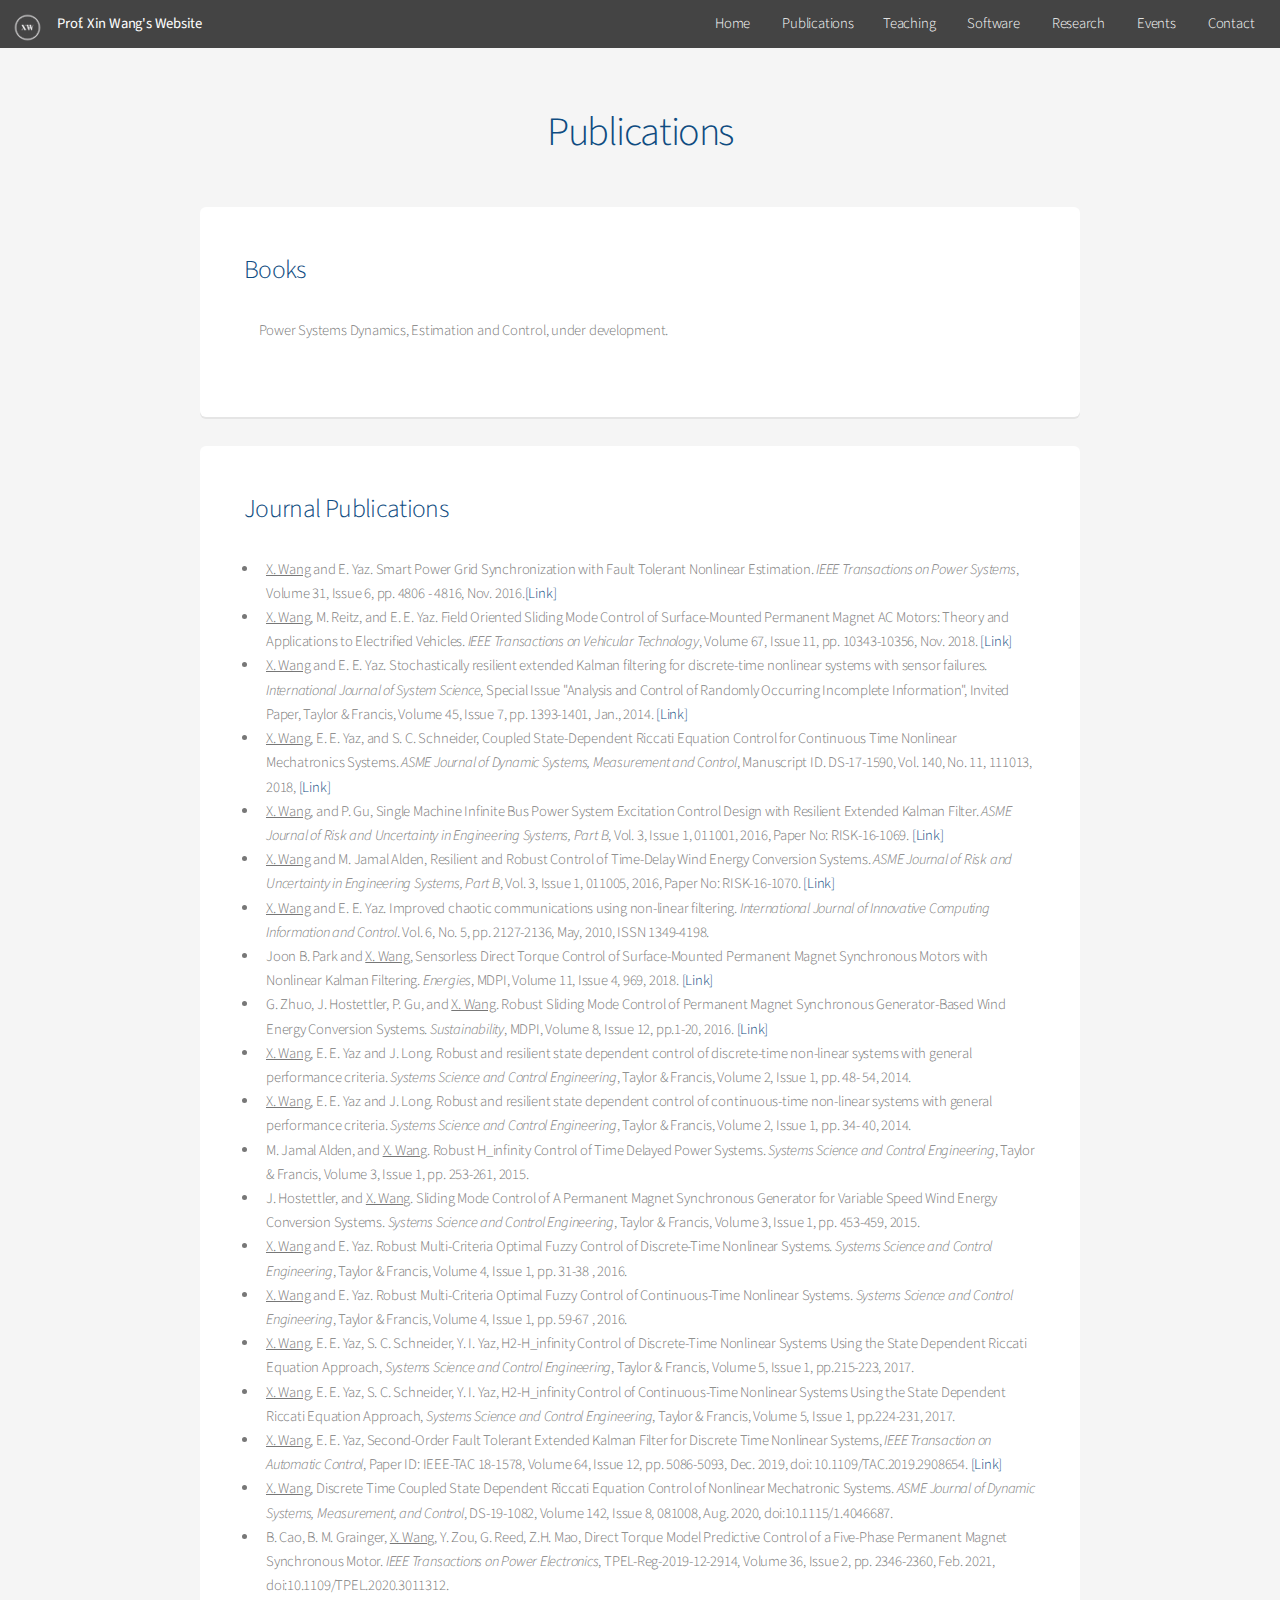
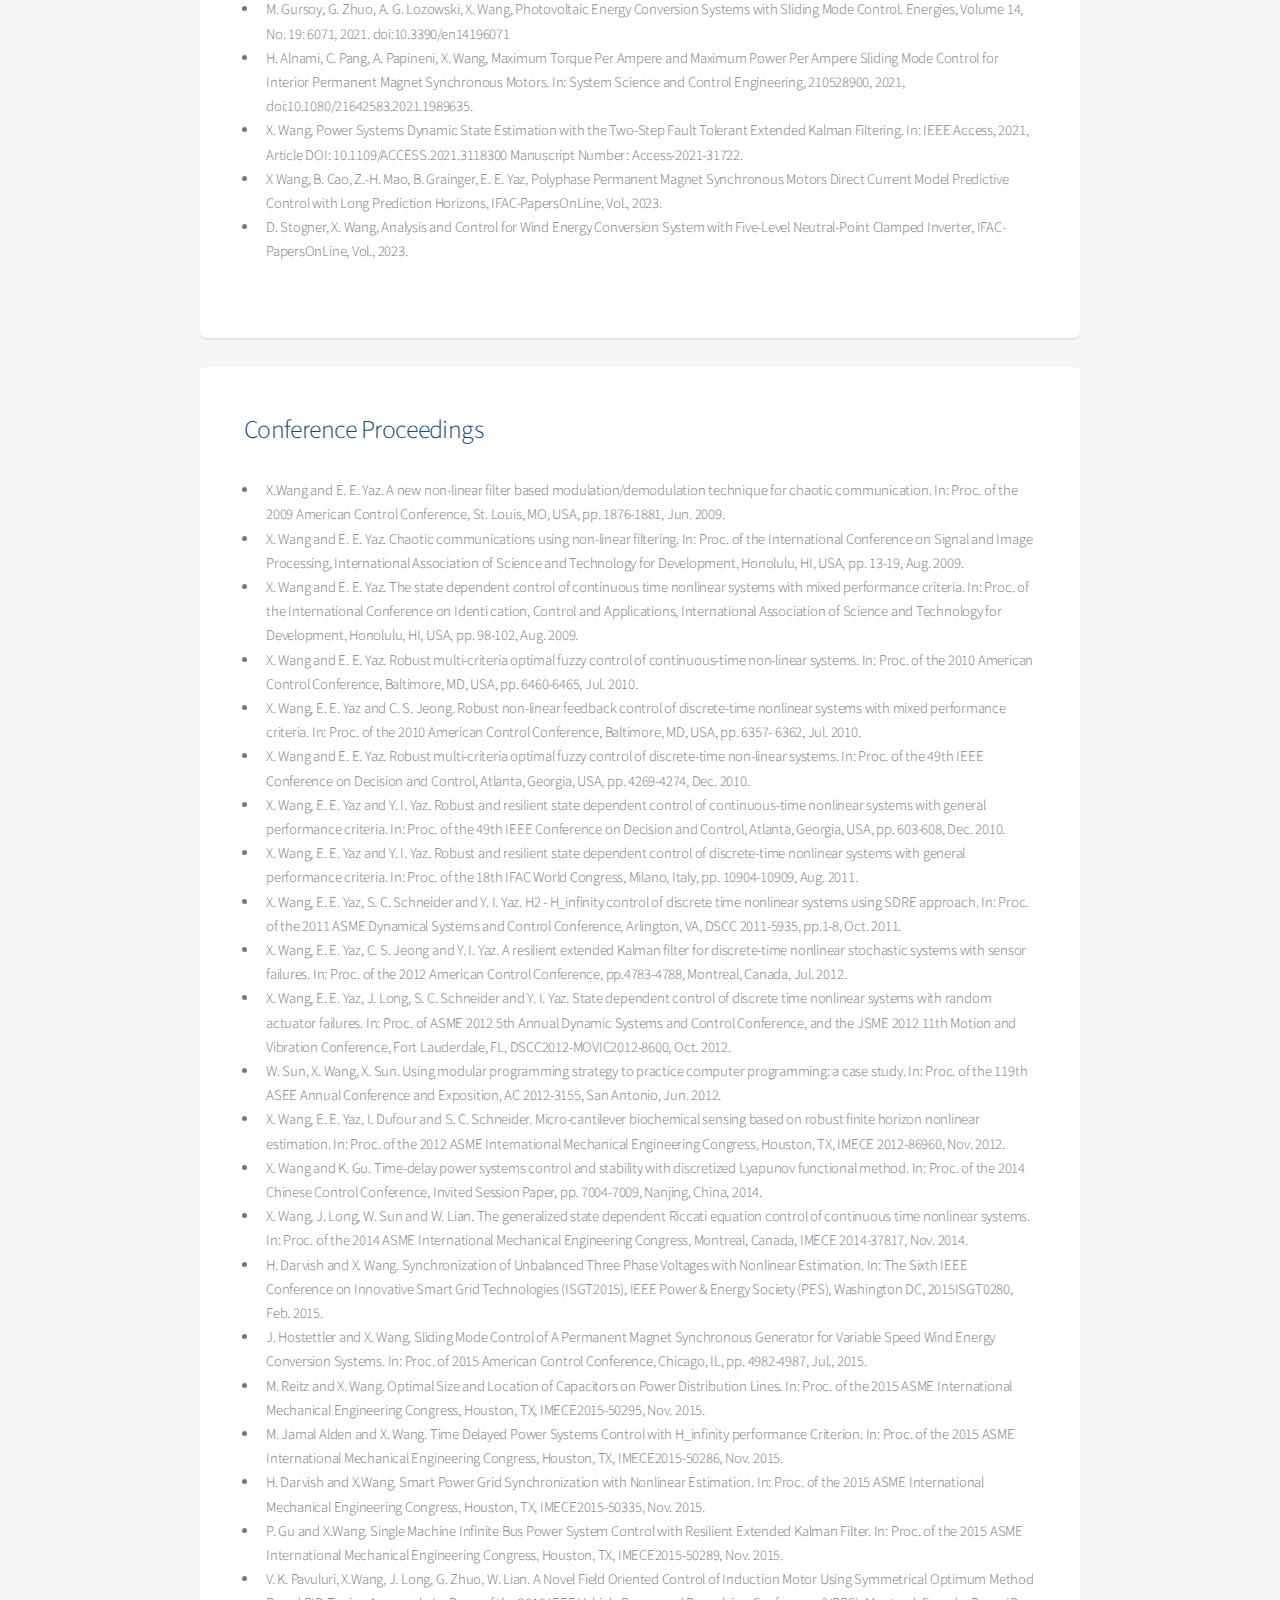
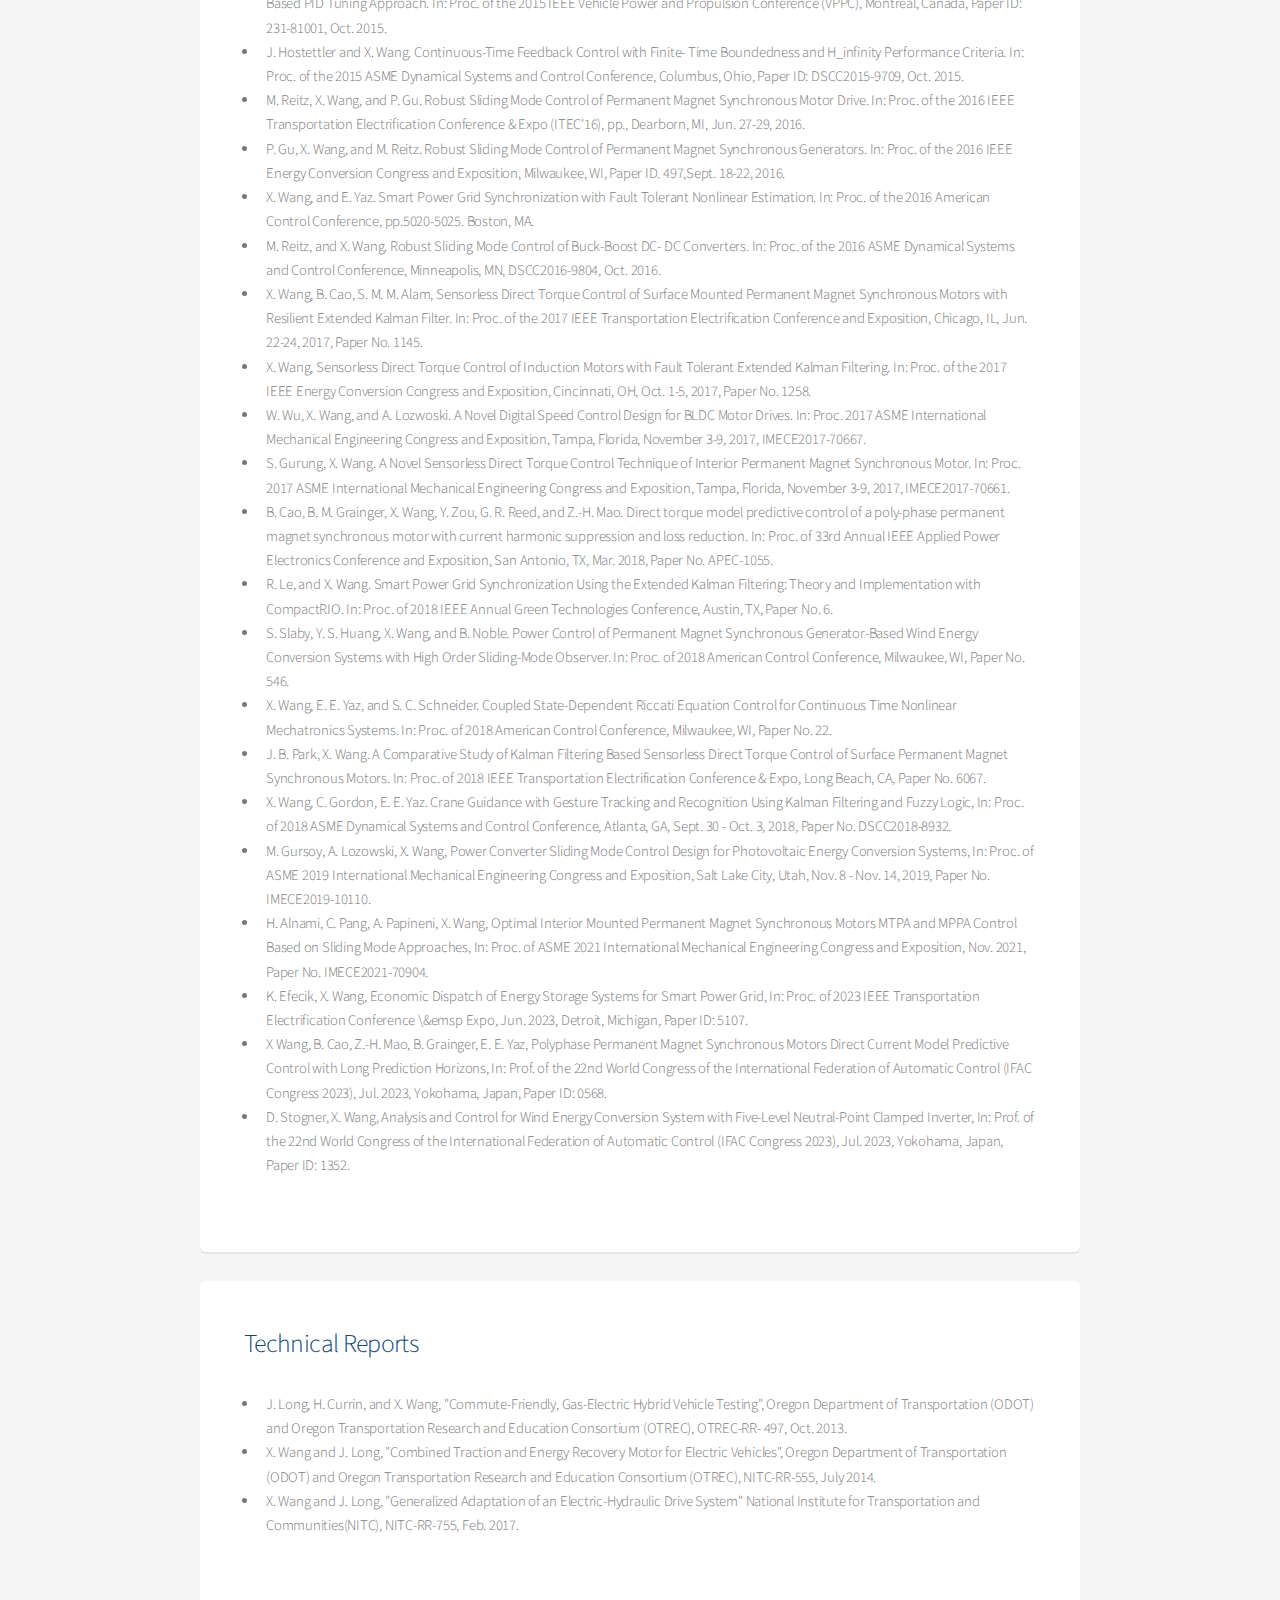
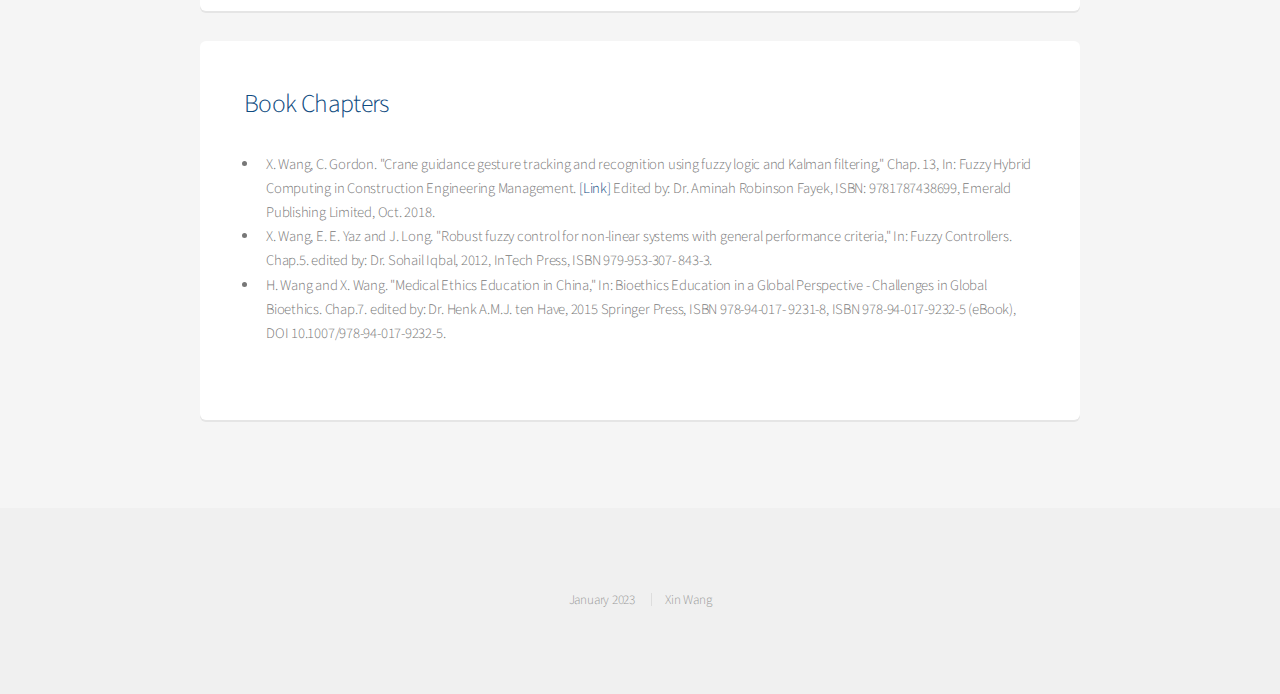
==== commit b6883d31: "April 2023 commit" ====
--- a/publications.html
+++ b/publications.html
@@ -200,6 +200,15 @@
 	<li>
 		X. Wang, Power Systems Dynamic State Estimation with the Two-Step Fault Tolerant Extended Kalman Filtering. In: IEEE Access, 2021, 
 		Article DOI: 10.1109/ACCESS.2021.3118300 Manuscript Number: Access-2021-31722.
+	</li>
+	
+	<li>
+	X Wang, B. Cao, Z.-H. Mao, B. Grainger, E. E. Yaz, Polyphase Permanent Magnet Synchronous Motors Direct Current Model Predictive Control with Long Prediction Horizons, 
+	IFAC-PapersOnLine, Vol., 2023.
+	</li>
+
+	<li>
+	D. Stogner, X. Wang, Analysis and Control for Wind Energy Conversion System with Five-Level Neutral-Point Clamped Inverter, IFAC-PapersOnLine, Vol., 2023.
 	</li>
       
     </ul>
@@ -372,6 +381,20 @@
     	H. Alnami, C. Pang, A. Papineni, X. Wang, Optimal Interior Mounted Permanent Magnet Synchronous Motors MTPA and MPPA Control Based on Sliding Mode Approaches, 
 		In: Proc. of ASME 2021 International Mechanical Engineering Congress and Exposition, Nov. 2021, Paper No. IMECE2021-70904.
     </li>
+	
+	<li>
+	K. Efecik, X. Wang, Economic Dispatch of Energy Storage Systems for Smart Power Grid, In: Proc. of 2023 IEEE Transportation Electrification Conference \&emsp Expo, Jun. 2023, Detroit, Michigan, Paper ID: 5107.
+	</li>
+	
+	<li>
+	X Wang, B. Cao, Z.-H. Mao, B. Grainger, E. E. Yaz, Polyphase Permanent Magnet Synchronous Motors Direct Current Model Predictive Control with Long Prediction Horizons, 
+	In: Prof. of the 22nd World Congress of the International Federation of Automatic Control (IFAC Congress 2023), Jul. 2023, Yokohama, Japan, Paper ID: 0568. 
+	</li>
+
+	<li>
+	D. Stogner, X. Wang, Analysis and Control for Wind Energy Conversion System with Five-Level Neutral-Point Clamped Inverter, 
+	In: Prof. of the 22nd World Congress of the International Federation of Automatic Control (IFAC Congress 2023), Jul. 2023, Yokohama, Japan, Paper ID: 1352. 
+	</li>
 
     </ul>
     
